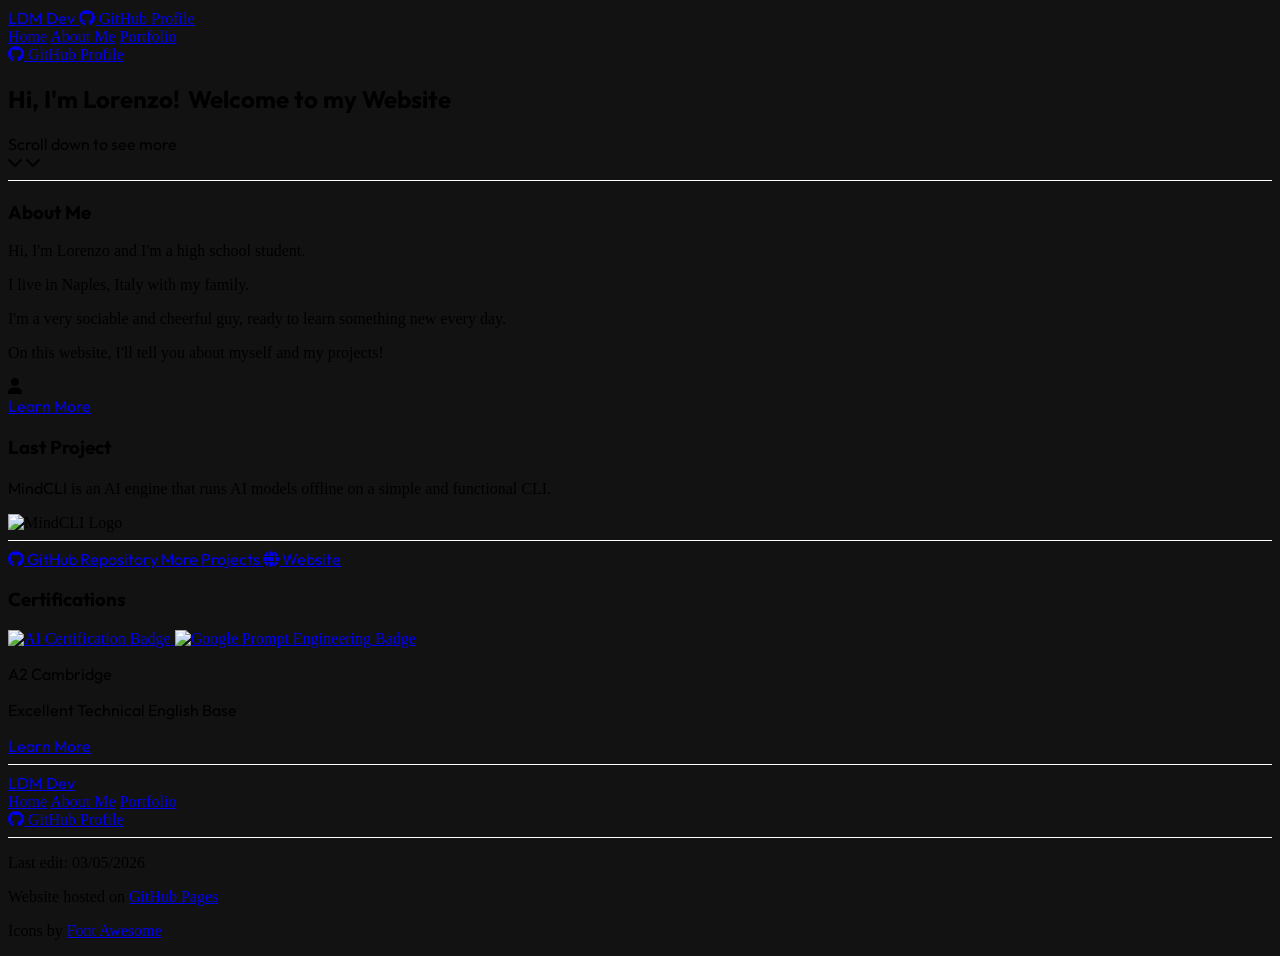
==== docs/index.html @ 00408604 "LDM Dev Website First Commit" ====
<!DOCTYPE html>
<html lang="en">
<head>
    <meta charset="UTF-8">
    <meta name="viewport" content="width=device-width, initial-scale=1">
    <meta name="description" content="LDM Dev Portfolio Website">
    <meta name="keywords" content="LDM Dev Portfolio Website">
    <meta name="author" content="LDM Dev.">
    <script src="https://cdn.tailwindcss.com"></script>
    <script>
        tailwind.config = {
            theme: {
                extend: {
                    colors: {
                        primary: '#ef4444', 
                        lightBlack: '#121212',
                        cardBlack: '#1e1e1e',
                    },
                    fontFamily: {
                        sans: ['Inter', 'sans-serif'],
                        outfit: ['Outfit', 'sans-serif'],
                    },
                }
            }
        }
    </script>
    <link rel="preconnect" href="https://fonts.googleapis.com">
    <link rel="preconnect" href="https://fonts.gstatic.com" crossorigin>
    <link href="https://fonts.googleapis.com/css2?family=Inter:wght@400;600;700;800&family=Outfit:wght@400;600;700&display=swap" rel="stylesheet">
    <link rel="stylesheet" href="style.css">
    <link rel="icon" type="image/x-icon" href="/Images/LDM_Dev_Logo.ico">
    <link rel="stylesheet" href="https://cdnjs.cloudflare.com/ajax/libs/font-awesome/6.0.0-beta3/css/all.min.css">
    <title>LDM Dev - Home</title>
</head>
<body class="bg-lightBlack text-white font-sans overflow-x-hidden">
    <nav class="bg-red-600 px-6 py-4 flex flex-col md:flex-row items-center gap-4 shadow-xl">
        <div class="w-full md:flex-1 flex justify-between md:justify-start items-center">
            <a href="#" class="h-10 md:h-12 px-4 md:px-5 bg-black rounded-full flex items-center justify-center border-2 border-white/20 shadow-lg group">
                <span class="text-base md:text-lg font-black tracking-tighter text-white font-outfit uppercase">LDM</span>
                <span class="text-base md:text-lg font-black tracking-tighter text-red-600 font-outfit ml-2">Dev</span>
            </a>
            
            <a href="https://github.com/Lorydima" target="_blank" rel="noopener" class="md:hidden h-10 px-5 bg-black text-white rounded-full text-[10px] font-black shadow-lg flex items-center justify-center border-2 border-white/10">
                <i class="fab fa-github mr-2 text-base"></i> GitHub Profile
            </a>
        </div>
        
        <div class="flex items-center justify-center space-x-6 md:space-x-10 text-[10px] md:text-sm font-bold uppercase tracking-wide">
            <a href="index.html" class="underline underline-offset-8 decoration-2 text-white font-black">Home</a>
            <a href="about.html" class="hover:text-red-100 transition-colors">About Me</a>
            <a href="portfolio.html" class="hover:text-red-100 transition-colors">Portfolio</a>
        </div>

        <div class="hidden md:flex flex-1 justify-end">
            <a href="https://github.com/Lorydima" target="_blank" rel="noopener" class="px-12 py-2.5 bg-black text-white rounded-full text-sm font-extrabold hover:bg-zinc-800 flex items-center shadow-lg">
                <i class="fab fa-github mr-2"></i> GitHub Profile
            </a>
        </div>
    </nav>

    <main>
        <section class="relative pt-24 pb-32 overflow-hidden flex flex-col items-center justify-center min-h-screen">
            <div class="absolute inset-0 -z-10 bg-[radial-gradient(circle_at_center,rgba(239,68,68,0.08)_0,transparent_70%)]"></div>
            
            <div class="max-w-4xl mx-auto px-6 text-center flex flex-col items-center">
                <h1 class="text-3xl md:text-6xl font-black text-white tracking-tight leading-[1.3] mb-8 font-outfit flex flex-col items-center w-full">
                    <span class="typing-line-1 block overflow-hidden whitespace-nowrap border-right-caret mx-auto">Hi, I'm <span class="text-red-600">Lorenzo!</span></span>
                    <span class="typing-line-2 block overflow-hidden whitespace-nowrap border-right-caret opacity-0 mx-auto">Welcome to my <span class="text-red-600">Website</span></span>
                </h1>
                
                <div class="mt-16 flex flex-col items-center gap-4 text-white group cursor-default scroll-indicator-fade">
                    <span class="text-2xl font-black font-outfit tracking-widest uppercase opacity-80">Scroll down to see more</span>
                    <div class="flex flex-col -space-y-3">
                        <i class="fas fa-chevron-down text-3xl text-red-600"></i>
                        <i class="fas fa-chevron-down text-2xl text-red-400 opacity-50"></i>
                    </div>
                </div>
            </div>
        </section>

        <hr>

        <section class="py-24 px-6">
            <div class="max-w-7xl mx-auto grid grid-cols-1 gap-16">
                <div class="bg-cardBlack p-10 md:p-20 rounded-[2rem] md:rounded-[3.5rem] border border-white/5 flex flex-col items-center shadow-2xl scroll-reveal">
                    <h3 class="text-3xl md:text-5xl font-black text-white mb-10 md:mb-16 font-outfit tracking-tight">About Me</h3>
                    
                    <div class="flex flex-col md:flex-row items-center justify-center gap-10 md:gap-20 w-full">
                        <div class="order-2 md:order-1 text-center md:text-left flex-grow">
                            <div class="text-gray-400 leading-relaxed text-lg md:text-xl space-y-4">
                                <p>Hi, I'm <span class="text-white font-bold">Lorenzo</span> and I'm a high school student.</p>
                                <p>I live in <span class="text-white font-bold">Naples, Italy</span> with my family.</p>
                                <p>I'm a <span class="text-white font-bold">very sociable and cheerful guy</span>, ready to <span class="text-white font-bold">learn something new every day</span>.</p>
                                <p>On this website, I'll tell you <span class="text-white font-bold">about myself and my projects!</span></p>
                            </div>
                        </div>
                        
                        <div class="order-1 md:order-2 w-32 h-32 md:w-48 md:h-48 bg-red-600 rounded-[2rem] md:rounded-[3rem] flex-shrink-0 flex items-center justify-center shadow-2xl shadow-red-600/30">
                            <i class="fas fa-user text-white text-5xl md:text-8xl"></i>
                        </div>
                    </div>

                    <div class="mt-12 md:mt-16 w-full flex justify-center">
                        <a href="about.html" class="cursor-pointer transition-all bg-red-600 text-white px-8 md:px-16 py-5 rounded-2xl border-red-700 border-b-[6px] hover:brightness-110 hover:-translate-y-[2px] hover:border-b-[8px] active:border-b-[2px] active:brightness-90 active:translate-y-[4px] font-black uppercase tracking-[0.2em] shadow-2xl font-outfit text-lg md:text-xl whitespace-nowrap text-center">
                            Learn More
                        </a>
                    </div>

                </div>

                <div class="bg-cardBlack p-10 md:p-20 rounded-[2rem] md:rounded-[3.5rem] border border-white/5 flex flex-col items-center shadow-2xl scroll-reveal">
                    <h3 class="text-3xl md:text-5xl font-black text-white mb-10 md:mb-16 font-outfit tracking-tight">Last Project</h3>
                    
                    <div class="flex flex-col md:flex-row items-center justify-center gap-10 md:gap-20 w-full mb-12">
                        <div class="order-2 md:order-1 flex-grow text-center md:text-left">
                            <p class="text-gray-400 leading-relaxed text-xl md:text-2xl font-medium">
                                <span class="text-white font-black text-3xl md:text-4xl block mb-4 font-outfit">MindCLI</span>
                                is an AI engine that runs AI models offline on a simple and functional CLI.
                            </p>
                        </div>
                        
                        <div class="order-1 md:order-2 flex-shrink-0">
                            <img src="https://lorydima.github.io/MindCLI/MindCLI.png" alt="MindCLI Logo" class="w-40 md:w-64 h-auto drop-shadow-[0_0_25px_rgba(255,255,255,0.1)]">
                        </div>
                    </div>
                    
                    <hr class="w-full opacity-10 mb-12">

                    <div class="flex flex-col md:flex-row items-center justify-center gap-6 w-full font-outfit">
                        <a href="https://github.com/lorydima/MindCLI" target="_blank" rel="noopener" class="w-full md:flex-1 h-16 bg-zinc-900 text-white rounded-2xl flex items-center justify-center gap-3 border border-white/10 hover:bg-black transition-all shadow-lg font-bold group">
                            <i class="fab fa-github text-2xl group-hover:scale-110 transition-transform"></i>
                            GitHub Repository
                        </a>
                        <a href="portfolio.html" class="w-full md:flex-1 h-16 bg-red-600 text-white rounded-2xl flex items-center justify-center gap-3 border-b-4 border-red-800 hover:brightness-110 active:border-b-0 active:translate-y-1 transition-all shadow-lg font-black uppercase tracking-wider">
                            More Projects
                        </a>
                        <a href="https://lorydima.github.io/MindCLI/" target="_blank" rel="noopener" class="w-full md:flex-1 h-16 bg-white text-sky-500 rounded-2xl flex items-center justify-center gap-3 hover:bg-gray-100 transition-all shadow-lg font-bold">
                            <i class="fas fa-globe text-xl"></i>
                            Website
                        </a>
                    </div>
                </div>

                <div class="bg-cardBlack p-10 md:p-20 rounded-[2rem] md:rounded-[3.5rem] border border-white/5 flex flex-col items-center text-center shadow-2xl scroll-reveal">
                    <h3 class="text-3xl md:text-5xl font-black text-white mb-10 md:mb-16 font-outfit tracking-tight">Certifications</h3>
                    
                    <div class="flex flex-col md:flex-row items-center justify-center gap-8 md:gap-16 w-full">
                        <div class="flex flex-row flex-wrap justify-center gap-6 md:gap-12">
                            <a href="https://www.credly.com/badges/c526100b-3ecd-4f3a-b99a-e4e4c9195c23/public_url" 
                               target="_blank" rel="noopener" 
                               class="flex-shrink-0 bg-white p-4 md:p-6 rounded-[1.5rem] md:rounded-[2rem] shadow-2xl flex items-center justify-center hover:scale-105 transition-all duration-300 group">
                                <img src="/Images/CNA_Introduction_To_Modern_Ai_Badge.png" alt="AI Certification Badge" class="w-24 md:w-36 h-auto">
                            </a>

                            <a href="https://www.skills.google/public_profiles/a321584f-2835-4666-b896-15831a011038/badges/23595842" 
                               target="_blank" rel="noopener" 
                               class="flex-shrink-0 bg-white p-4 md:p-6 rounded-[1.5rem] md:rounded-[2rem] shadow-2xl flex items-center justify-center hover:scale-105 transition-all duration-300 group">
                                <img src="/Images/Google_Prompt_Enginnering_Badge.png" alt="Google Prompt Engineering Badge" class="w-24 md:w-36 h-auto">
                            </a>
                        </div>
                        
                        <div class="text-center md:text-left border-t md:border-t-0 md:border-l-4 border-red-600 pt-8 md:pt-0 md:pl-8">
                            <p class="text-2xl md:text-4xl font-black text-red-600 font-outfit uppercase">A2 Cambridge</p>
                            <p class="text-lg md:text-xl font-black text-white font-outfit uppercase">Excellent Technical English Base</p>
                        </div>
                    </div>
                    <div class="mt-12 md:mt-16 w-full flex justify-center">
                        <a href="about.html" class="cursor-pointer transition-all bg-red-600 text-white px-8 md:px-10 py-4 rounded-xl border-red-700 border-b-[6px] hover:brightness-110 hover:-translate-y-[2px] hover:border-b-[8px] active:border-b-[2px] active:brightness-90 active:translate-y-[4px] font-black uppercase tracking-[0.2em] shadow-2xl font-outfit text-base md:text-lg whitespace-nowrap text-center">
                            Learn More
                        </a>
                    </div>
                </div>
            </div>
        </section>
    </main>

    <hr>

    <footer class="bg-red-600 py-6 shadow-2xl">
        <div class="max-w-7xl mx-auto px-6 flex flex-col md:flex-row items-center justify-between gap-8 md:gap-12">
            
            <div class="order-2 md:order-1 flex-1 flex justify-center md:justify-start">
                <a href="#" class="h-12 md:h-14 px-5 md:px-6 bg-black rounded-full flex items-center justify-center border-2 border-white/20 shadow-lg">
                    <span class="text-base md:text-xl font-black tracking-tighter text-white font-outfit uppercase">LDM</span>
                    <span class="text-base md:text-xl font-black tracking-tighter text-red-600 font-outfit ml-2">Dev</span>
                </a>
            </div>

            <div class="order-1 md:order-2 flex-1 flex items-center justify-center gap-8 md:gap-12 text-[10px] md:text-xs font-bold uppercase tracking-widest text-white">
                <a href="index.html" class="hover:underline underline-offset-4">Home</a>
                <a href="about.html" class="hover:underline underline-offset-4">About Me</a>
                <a href="portfolio.html" class="hover:underline underline-offset-4">Portfolio</a>
            </div>

            <div class="order-3 md:order-3 flex-1 flex justify-center md:justify-end">
                <a href="https://github.com/Lorydima" target="_blank" rel="noopener" class="h-10 md:h-12 px-6 md:px-8 bg-black text-white rounded-full text-[10px] md:text-xs font-black shadow-xl flex items-center justify-center border-2 border-white/10">
                    <i class="fab fa-github mr-2 text-base"></i> GitHub Profile
                </a>
            </div>
            
        </div>
        
        <hr class="mt-12">
        
        <div class="max-w-7xl mx-auto px-6 mt-8 text-center flex flex-col items-center gap-3">
            <p class="text-[10px] md:text-xs font-bold uppercase tracking-[0.3em] text-white/80 w-full">
                Last edit: <span class="font-black text-white">03/05/2026</span>
            </p>
            <p class="text-[10px] md:text-xs font-bold uppercase tracking-[0.3em] text-white/80">
                Website hosted on <a href="https://pages.github.com" target="_blank" rel="noopener" class="text-white hover:underline decoration-2">GitHub Pages</a>
            </p>
            <p class="text-[10px] md:text-xs font-bold uppercase tracking-[0.3em] text-white/80">
                Icons by <a href="https://fontawesome.com" target="_blank" rel="noopener" class="text-white font-bold hover:underline decoration-1 underline-offset-4 md:no-underline">Font Awesome</a>
            </p>
        </div>
    </footer>
    <script>
        (function(){
            const buttons = document.querySelectorAll('.download-btn');
            if (buttons.length === 0) return;
            const message = "Important: Do not delete the .json, .ico, or .txt file types and the 'models' folder in the download folder. They are required for the program to function correctly.\n\nNote: The programs are for Windows. For Linux use Wine. For macOS use the source code in the repository.";

            function notifyBrowser() {
                if (!('Notification' in window)) return;
                if (Notification.permission === 'granted') {
                    new Notification('MindCLI — Download info', { body: message });
                } else if (Notification.permission !== 'denied') {
                    Notification.requestPermission().then(function(permission){
                        if (permission === 'granted') new Notification('MindCLI — Download info', { body: message });
                    });
                }
            }

            buttons.forEach(btn => {
                btn.addEventListener('click', function(e){
                    e.preventDefault();
                    notifyBrowser();
                    alert(message);
                    const href = this.href;
                    setTimeout(function(){ window.location.href = href; }, 150);
                });
            });
        })();

        const observer = new IntersectionObserver((entries) => {
            entries.forEach(entry => {
                if (entry.isIntersecting) {
                    entry.target.classList.add('scroll-reveal-visible');
                }
            });
        }, { threshold: 0.1 });

        document.querySelectorAll('.scroll-reveal').forEach((el) => observer.observe(el));
    </script>
</body>
</html>
---- docs/style.css ----
@import url('https://fonts.googleapis.com/css2?family=Inter:wght@400;500;600;700;800;900&family=Outfit:wght@400;500;600;700;800;900&display=swap');

:root {
    --primary: #ef4444;
    --light-black: #121212;
    --card-black: #1e1e1e;
}

body {
    -webkit-font-smoothing: antialiased;
    -moz-osx-font-smoothing: grayscale;
    background-color: var(--light-black);
}

@keyframes fadeIn {
    from { opacity: 0; transform: translateY(30px); }
    to { opacity: 1; transform: translateY(0); }
}

.animate-fade-in {
    animation: fadeIn 1s cubic-bezier(0.2, 0.8, 0.2, 1) forwards;
}

::-webkit-scrollbar {
    width: 10px;
}

::-webkit-scrollbar-track {
    background: #0a0a0a;
}

::-webkit-scrollbar-thumb {
    background: #333;
    border-radius: 10px;
    border: 2px solid #0a0a0a;
}

::-webkit-scrollbar-thumb:hover {
    background: #444;
}

.glass-effect {
    background: rgba(255, 255, 255, 0.05);
    -webkit-backdrop-filter: blur(12px);
    backdrop-filter: blur(12px);
    border: 1px solid rgba(255, 255, 255, 0.1);
}

.typing-line-1 {
    width: 0;
    margin-bottom: 0.5rem;
    animation: 
        typing 1.5s steps(30, end) forwards, 
        blink .75s step-end 3 forwards;
}

.typing-line-2 {
    width: 0;
    animation: 
        typing 2s steps(40, end) 2s forwards, 
        blink .75s step-end infinite 2s forwards, 
        reveal 0.1s forwards 2s;
}

.border-right-caret {
    border-right: 3px solid transparent;
}

@keyframes typing {
    from { width: 0 }
    to { width: 100% }
}

@keyframes blink {
    from, to { border-color: transparent; }
    50% { border-color: white; }
}

@keyframes fadeInUp {
    from {
        opacity: 0;
        transform: translateY(20px);
    }
    to {
        opacity: 1;
        transform: translateY(0);
    }
}

.scroll-indicator-fade {
    opacity: 0;
    animation: fadeInUp 1s ease-out forwards;
    animation-delay: 4.5s;
}

hr {
    border: none;
    border-top: 1px solid rgb(255, 254, 254);
}

@keyframes reveal {
    to { opacity: 1; }
}

.font-outfit {
    font-family: 'Outfit', sans-serif;
}

.scroll-reveal {
    opacity: 0;
    transform: translateY(30px);
    transition: all 0.8s cubic-bezier(0.2, 0.8, 0.2, 1);
}

.scroll-reveal-visible {
    opacity: 1;
    transform: translateY(0);
}

.typing-container {
    display: flex;
    justify-content: center;
    width: 100%;
}

.about-typing {
    width: 0;
    display: inline-block;
    animation: 
        typing-about 1.2s steps(30, end) forwards, 
        blink .75s step-end 1 forwards;
}

@keyframes typing-about {
    from { width: 0; }
    to { width: 8.2ch; }
}

.portfolio-typing {
    width: 0;
    display: inline-block;
    animation: 
        typing-portfolio 1.2s steps(30, end) forwards, 
        blink .75s step-end 1 forwards;
}

@keyframes typing-portfolio {
    from { width: 0; }
    to { width: 9.2ch; }
}
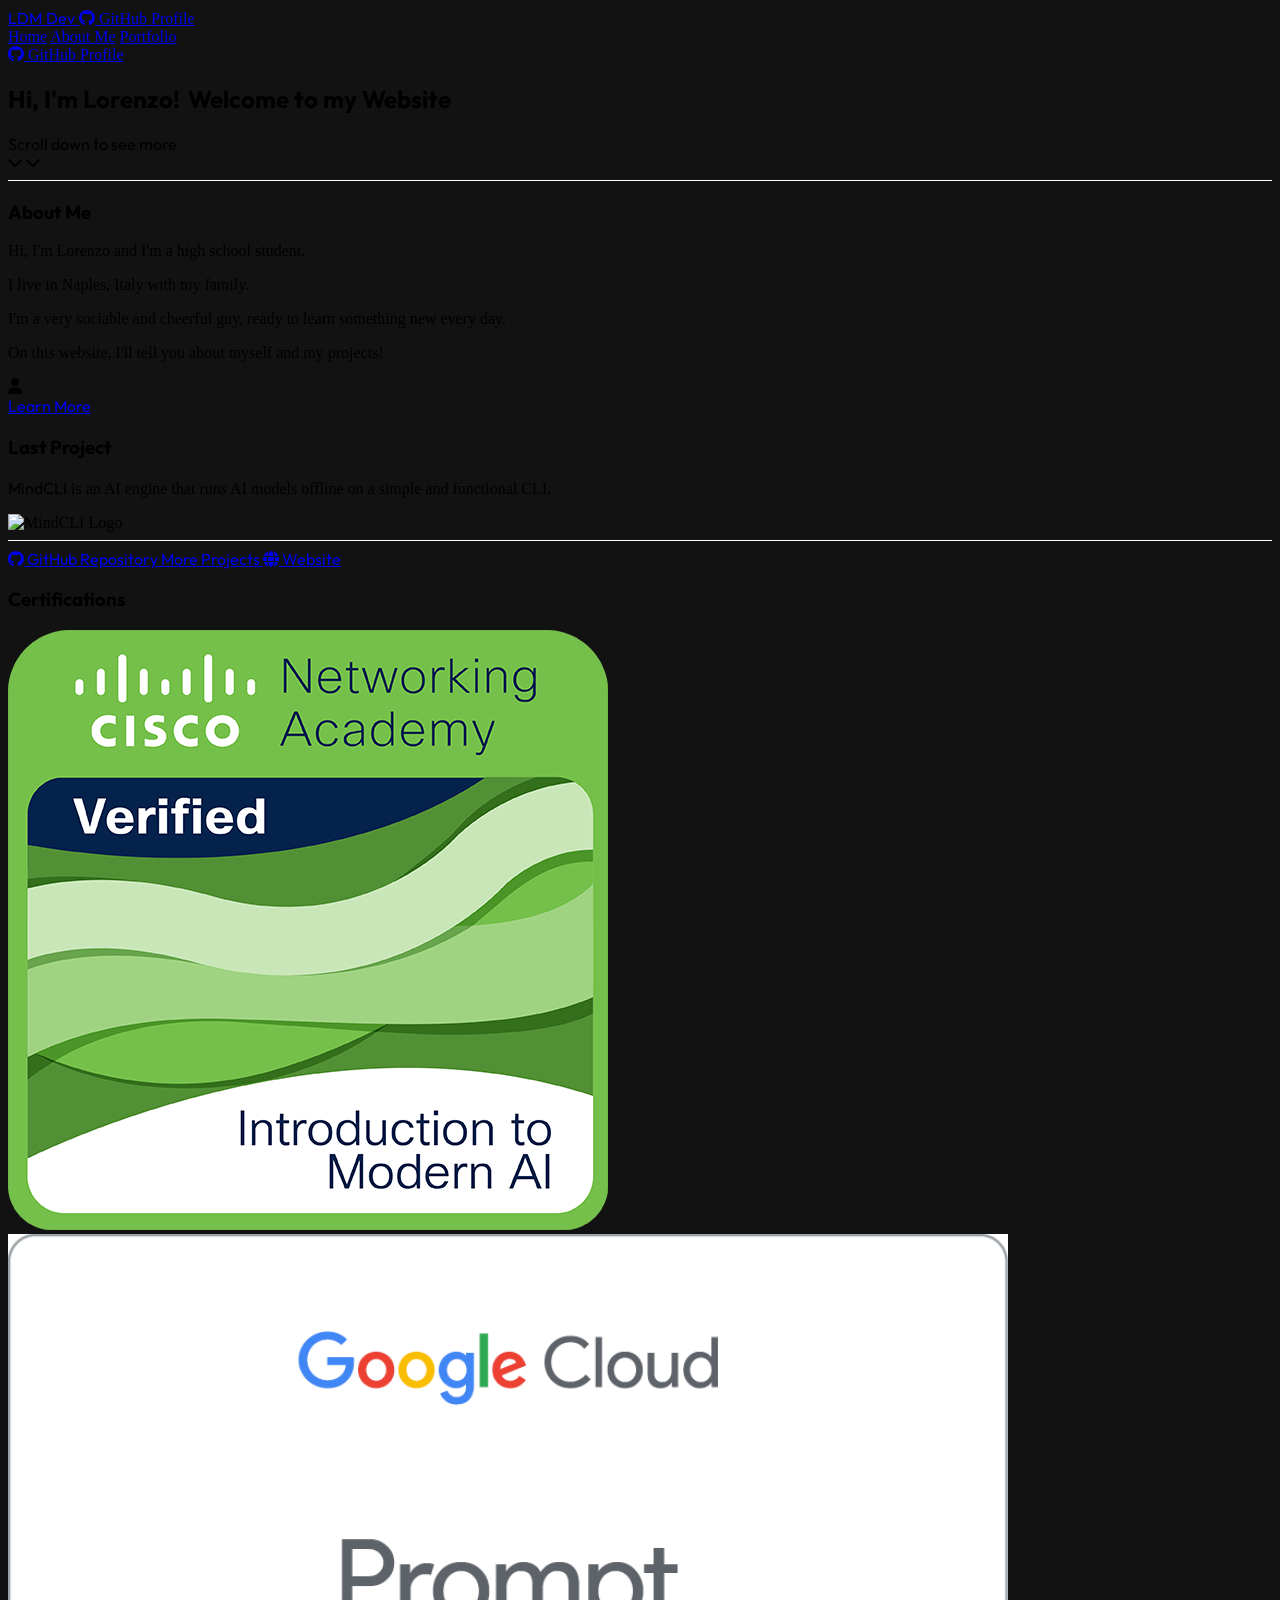
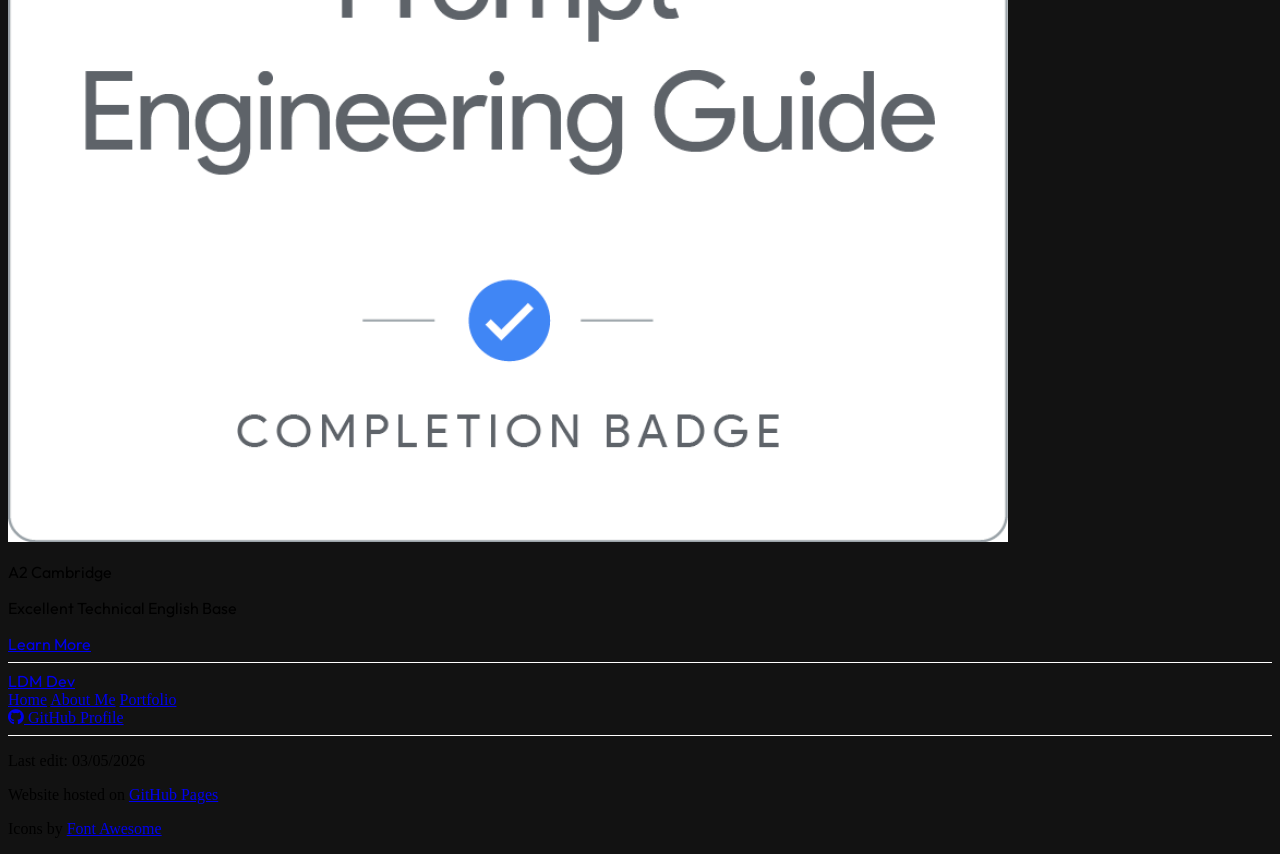
==== commit 178fe3b8: "Bug fix" ====
--- a/docs/index.html
+++ b/docs/index.html
@@ -28,7 +28,7 @@
     <link rel="preconnect" href="https://fonts.gstatic.com" crossorigin>
     <link href="https://fonts.googleapis.com/css2?family=Inter:wght@400;600;700;800&family=Outfit:wght@400;600;700&display=swap" rel="stylesheet">
     <link rel="stylesheet" href="style.css">
-    <link rel="icon" type="image/x-icon" href="/Images/LDM_Dev_Logo.ico">
+    <link rel="icon" type="image/x-icon" href="LDM_Dev_Logo.ico">
     <link rel="stylesheet" href="https://cdnjs.cloudflare.com/ajax/libs/font-awesome/6.0.0-beta3/css/all.min.css">
     <title>LDM Dev - Home</title>
 </head>
@@ -149,13 +149,13 @@
                             <a href="https://www.credly.com/badges/c526100b-3ecd-4f3a-b99a-e4e4c9195c23/public_url" 
                                target="_blank" rel="noopener" 
                                class="flex-shrink-0 bg-white p-4 md:p-6 rounded-[1.5rem] md:rounded-[2rem] shadow-2xl flex items-center justify-center hover:scale-105 transition-all duration-300 group">
-                                <img src="/Images/CNA_Introduction_To_Modern_Ai_Badge.png" alt="AI Certification Badge" class="w-24 md:w-36 h-auto">
+                                <img src="CNA_Introduction_To_Modern_Ai_Badge.png" alt="AI Certification Badge" class="w-24 md:w-36 h-auto">
                             </a>
 
                             <a href="https://www.skills.google/public_profiles/a321584f-2835-4666-b896-15831a011038/badges/23595842" 
                                target="_blank" rel="noopener" 
                                class="flex-shrink-0 bg-white p-4 md:p-6 rounded-[1.5rem] md:rounded-[2rem] shadow-2xl flex items-center justify-center hover:scale-105 transition-all duration-300 group">
-                                <img src="/Images/Google_Prompt_Enginnering_Badge.png" alt="Google Prompt Engineering Badge" class="w-24 md:w-36 h-auto">
+                                <img src="Google_Prompt_Enginnering_Badge.png" alt="Google Prompt Engineering Badge" class="w-24 md:w-36 h-auto">
                             </a>
                         </div>
                         
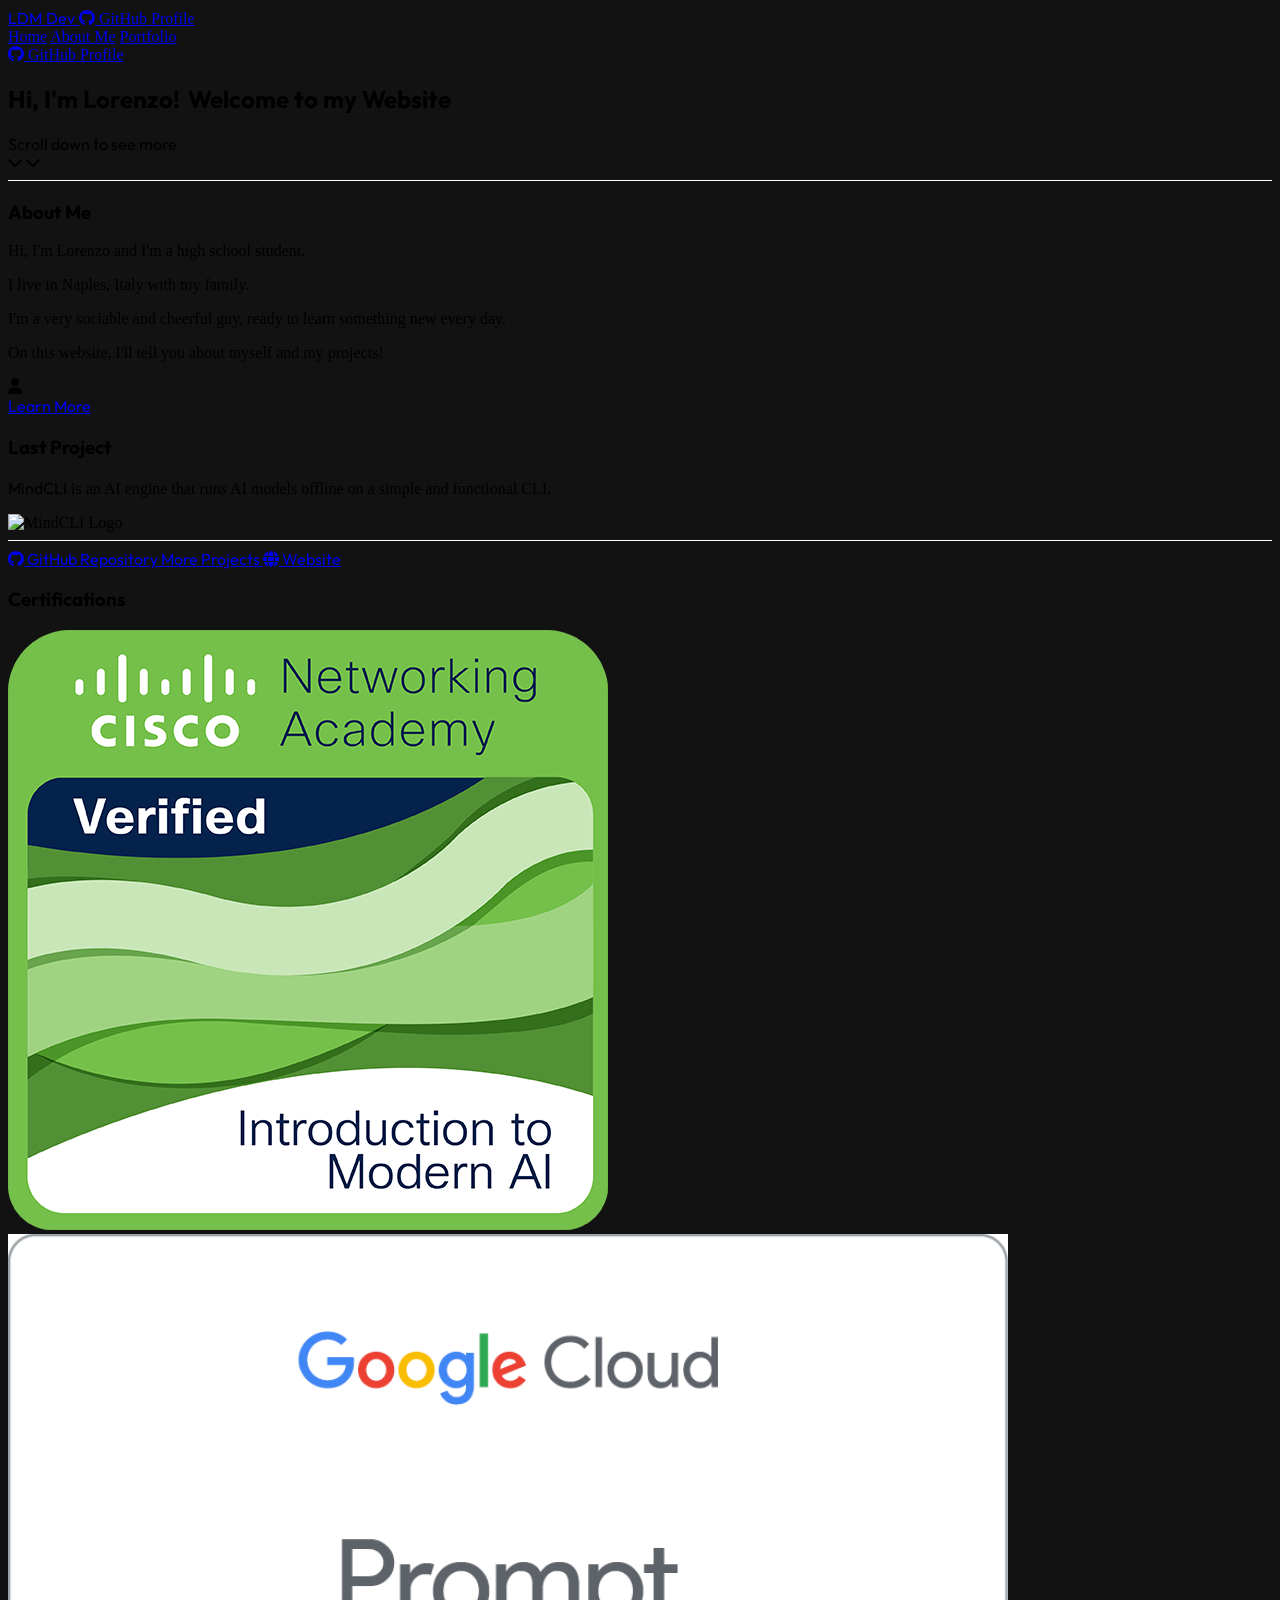
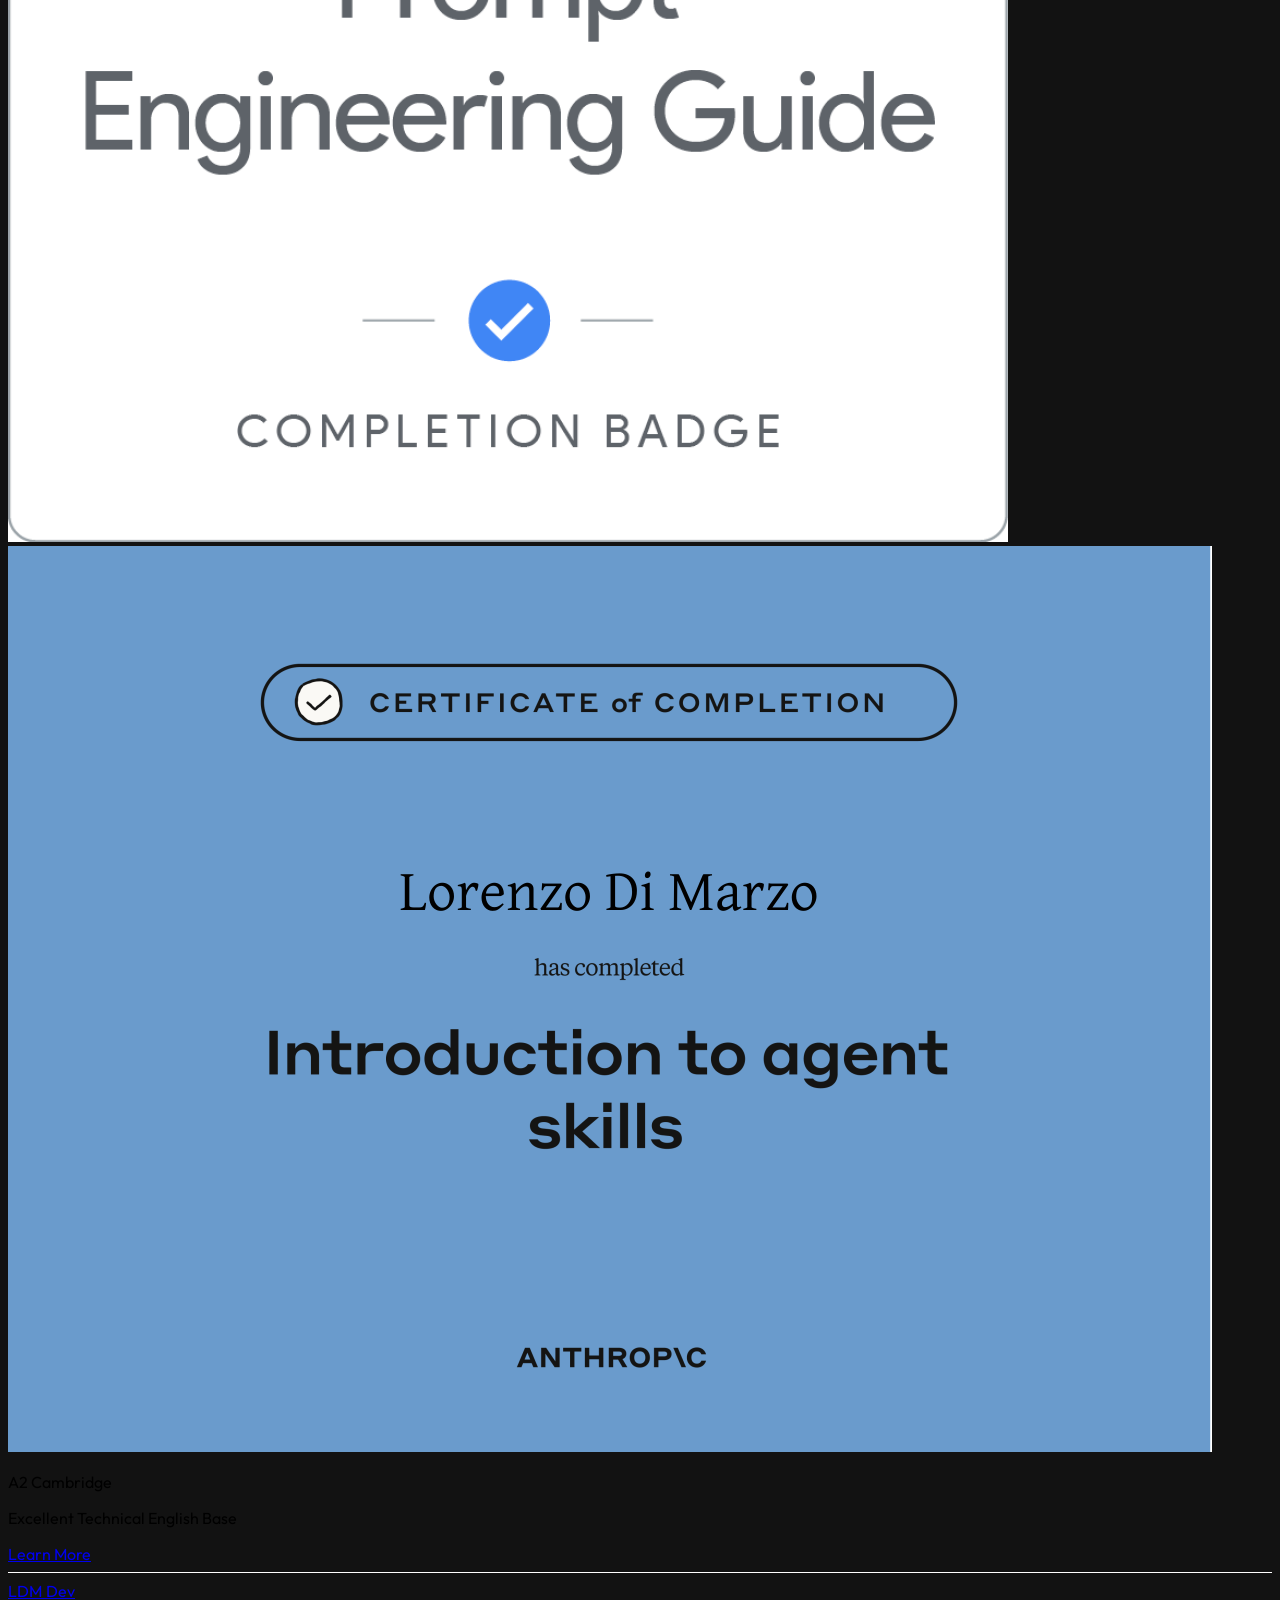
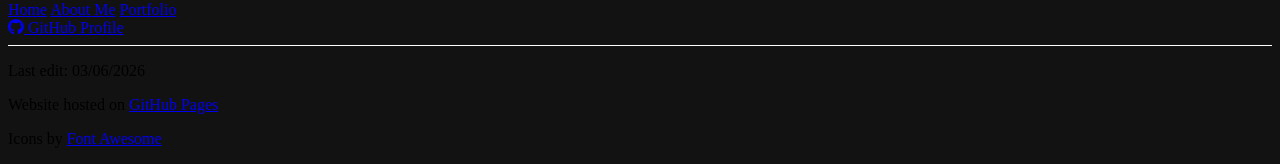
==== commit e6be2a86: "Website update 03/06/2026" ====
--- a/docs/index.html
+++ b/docs/index.html
@@ -144,22 +144,26 @@
                 <div class="bg-cardBlack p-10 md:p-20 rounded-[2rem] md:rounded-[3.5rem] border border-white/5 flex flex-col items-center text-center shadow-2xl scroll-reveal">
                     <h3 class="text-3xl md:text-5xl font-black text-white mb-10 md:mb-16 font-outfit tracking-tight">Certifications</h3>
                     
-                    <div class="flex flex-col md:flex-row items-center justify-center gap-8 md:gap-16 w-full">
-                        <div class="flex flex-row flex-wrap justify-center gap-6 md:gap-12">
-                            <a href="https://www.credly.com/badges/c526100b-3ecd-4f3a-b99a-e4e4c9195c23/public_url" 
-                               target="_blank" rel="noopener" 
-                               class="flex-shrink-0 bg-white p-4 md:p-6 rounded-[1.5rem] md:rounded-[2rem] shadow-2xl flex items-center justify-center hover:scale-105 transition-all duration-300 group">
-                                <img src="CNA_Introduction_To_Modern_Ai_Badge.png" alt="AI Certification Badge" class="w-24 md:w-36 h-auto">
-                            </a>
-
-                            <a href="https://www.skills.google/public_profiles/a321584f-2835-4666-b896-15831a011038/badges/23595842" 
-                               target="_blank" rel="noopener" 
-                               class="flex-shrink-0 bg-white p-4 md:p-6 rounded-[1.5rem] md:rounded-[2rem] shadow-2xl flex items-center justify-center hover:scale-105 transition-all duration-300 group">
-                                <img src="Google_Prompt_Enginnering_Badge.png" alt="Google Prompt Engineering Badge" class="w-24 md:w-36 h-auto">
-                            </a>
-                        </div>
-                        
-                        <div class="text-center md:text-left border-t md:border-t-0 md:border-l-4 border-red-600 pt-8 md:pt-0 md:pl-8">
+                    <div class="flex flex-row flex-wrap md:flex-nowrap items-center justify-center gap-8 md:gap-12 w-full">
+                        <a href="https://www.credly.com/badges/c526100b-3ecd-4f3a-b99a-e4e4c9195c23/public_url" 
+                           target="_blank" rel="noopener" 
+                           class="flex-shrink-0 bg-white p-4 md:p-6 rounded-[1.5rem] md:rounded-[2rem] shadow-2xl flex items-center justify-center hover:scale-105 transition-all duration-300 group">
+                            <img src="CNA_Introduction_To_Modern_Ai_Badge.png" alt="AI Certification Badge" class="w-24 md:w-36 h-auto">
+                        </a>
+
+                        <a href="https://www.skills.google/public_profiles/a321584f-2835-4666-b896-15831a011038/badges/23595842" 
+                           target="_blank" rel="noopener" 
+                           class="flex-shrink-0 bg-white p-4 md:p-6 rounded-[1.5rem] md:rounded-[2rem] shadow-2xl flex items-center justify-center hover:scale-105 transition-all duration-300 group">
+                            <img src="Google_Prompt_Enginnering_Badge.png" alt="Google Prompt Engineering Badge" class="w-24 md:w-36 h-auto">
+                        </a>
+
+                        <a href="https://verify.skilljar.com/c/3dp2v9gzkduk" 
+                           target="_blank" rel="noopener" 
+                           class="flex-shrink-0 bg-white p-4 md:p-6 rounded-[1.5rem] md:rounded-[2rem] shadow-2xl flex items-center justify-center hover:scale-105 transition-all duration-300 group">
+                            <img src="Anthropic_Education_Introduction_to_agent_skills.png" alt="Anthropic Agent Skills Badge" class="w-24 md:w-36 h-auto">
+                        </a>
+
+                        <div class="text-left border-l-4 border-red-600 pl-8 flex-shrink-0">
                             <p class="text-2xl md:text-4xl font-black text-red-600 font-outfit uppercase">A2 Cambridge</p>
                             <p class="text-lg md:text-xl font-black text-white font-outfit uppercase">Excellent Technical English Base</p>
                         </div>
@@ -204,7 +208,7 @@
         
         <div class="max-w-7xl mx-auto px-6 mt-8 text-center flex flex-col items-center gap-3">
             <p class="text-[10px] md:text-xs font-bold uppercase tracking-[0.3em] text-white/80 w-full">
-                Last edit: <span class="font-black text-white">03/05/2026</span>
+                Last edit: <span class="font-black text-white">03/06/2026</span>
             </p>
             <p class="text-[10px] md:text-xs font-bold uppercase tracking-[0.3em] text-white/80">
                 Website hosted on <a href="https://pages.github.com" target="_blank" rel="noopener" class="text-white hover:underline decoration-2">GitHub Pages</a>
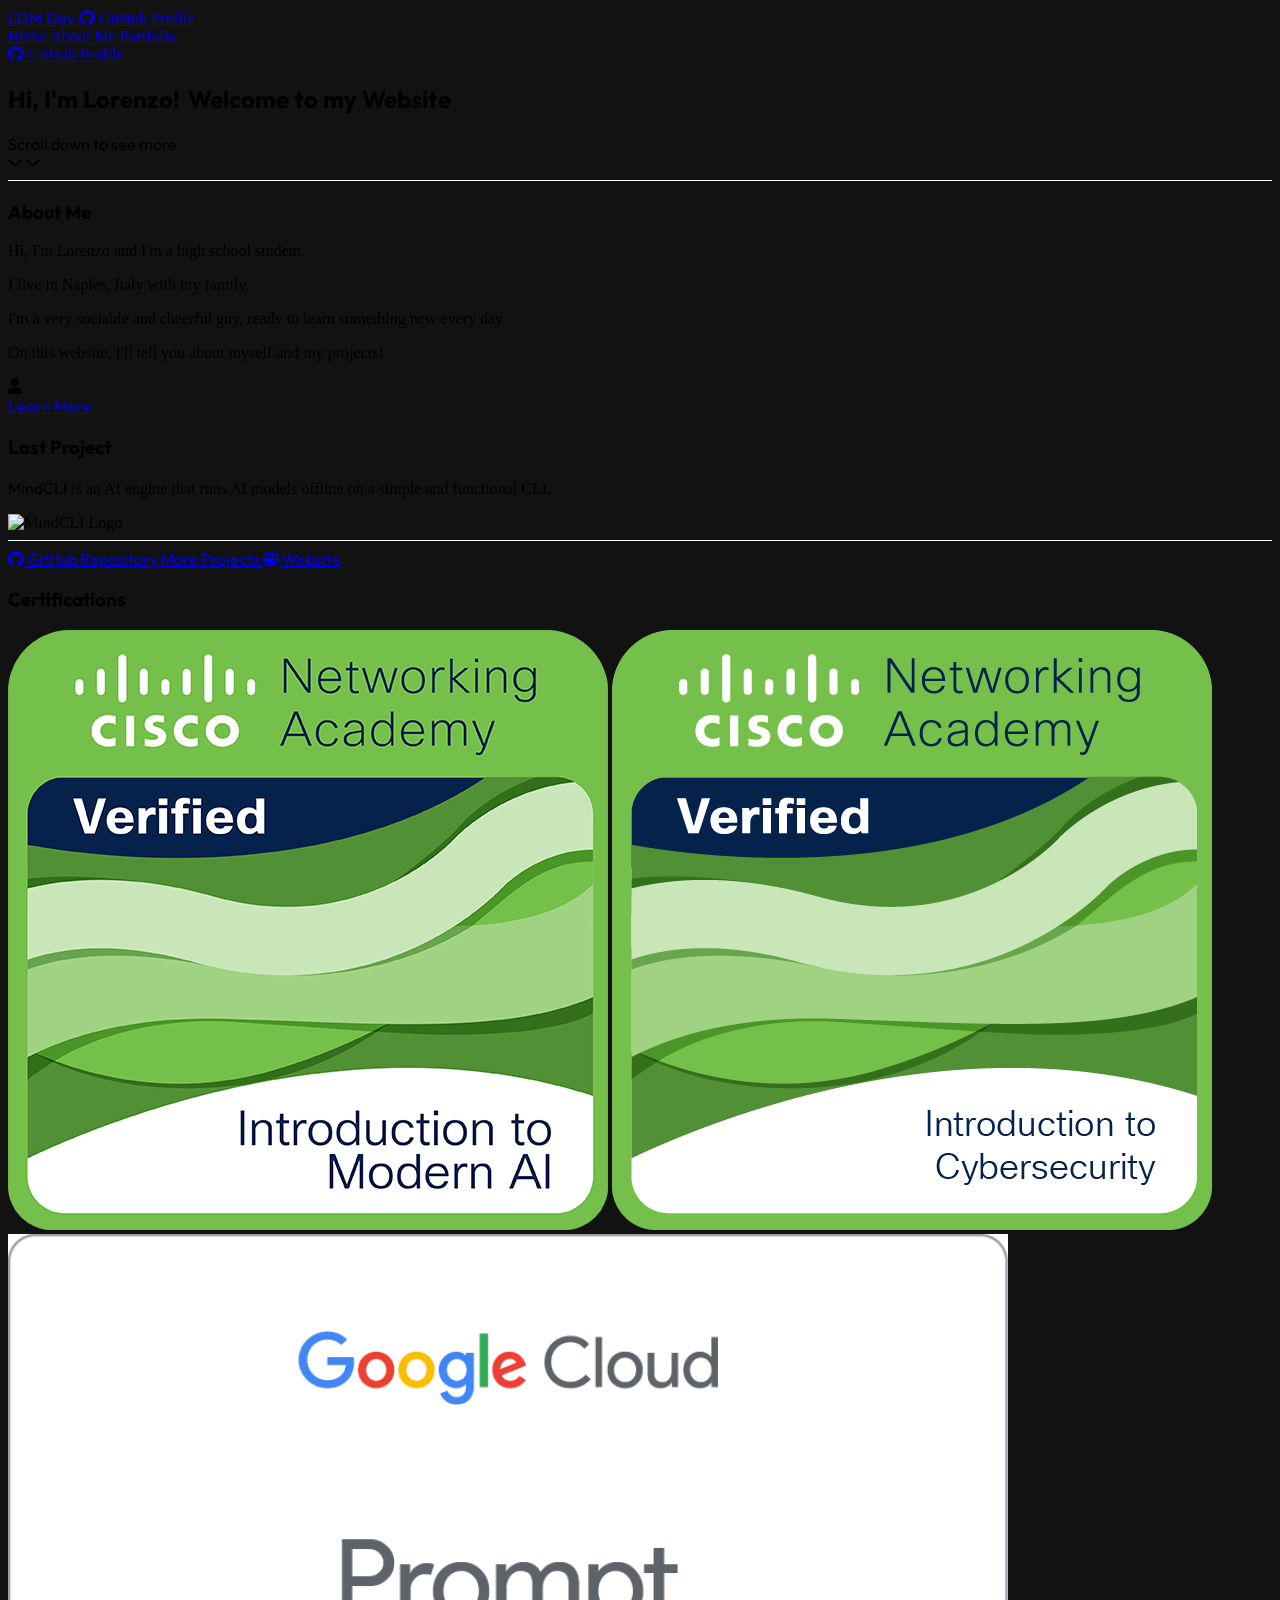
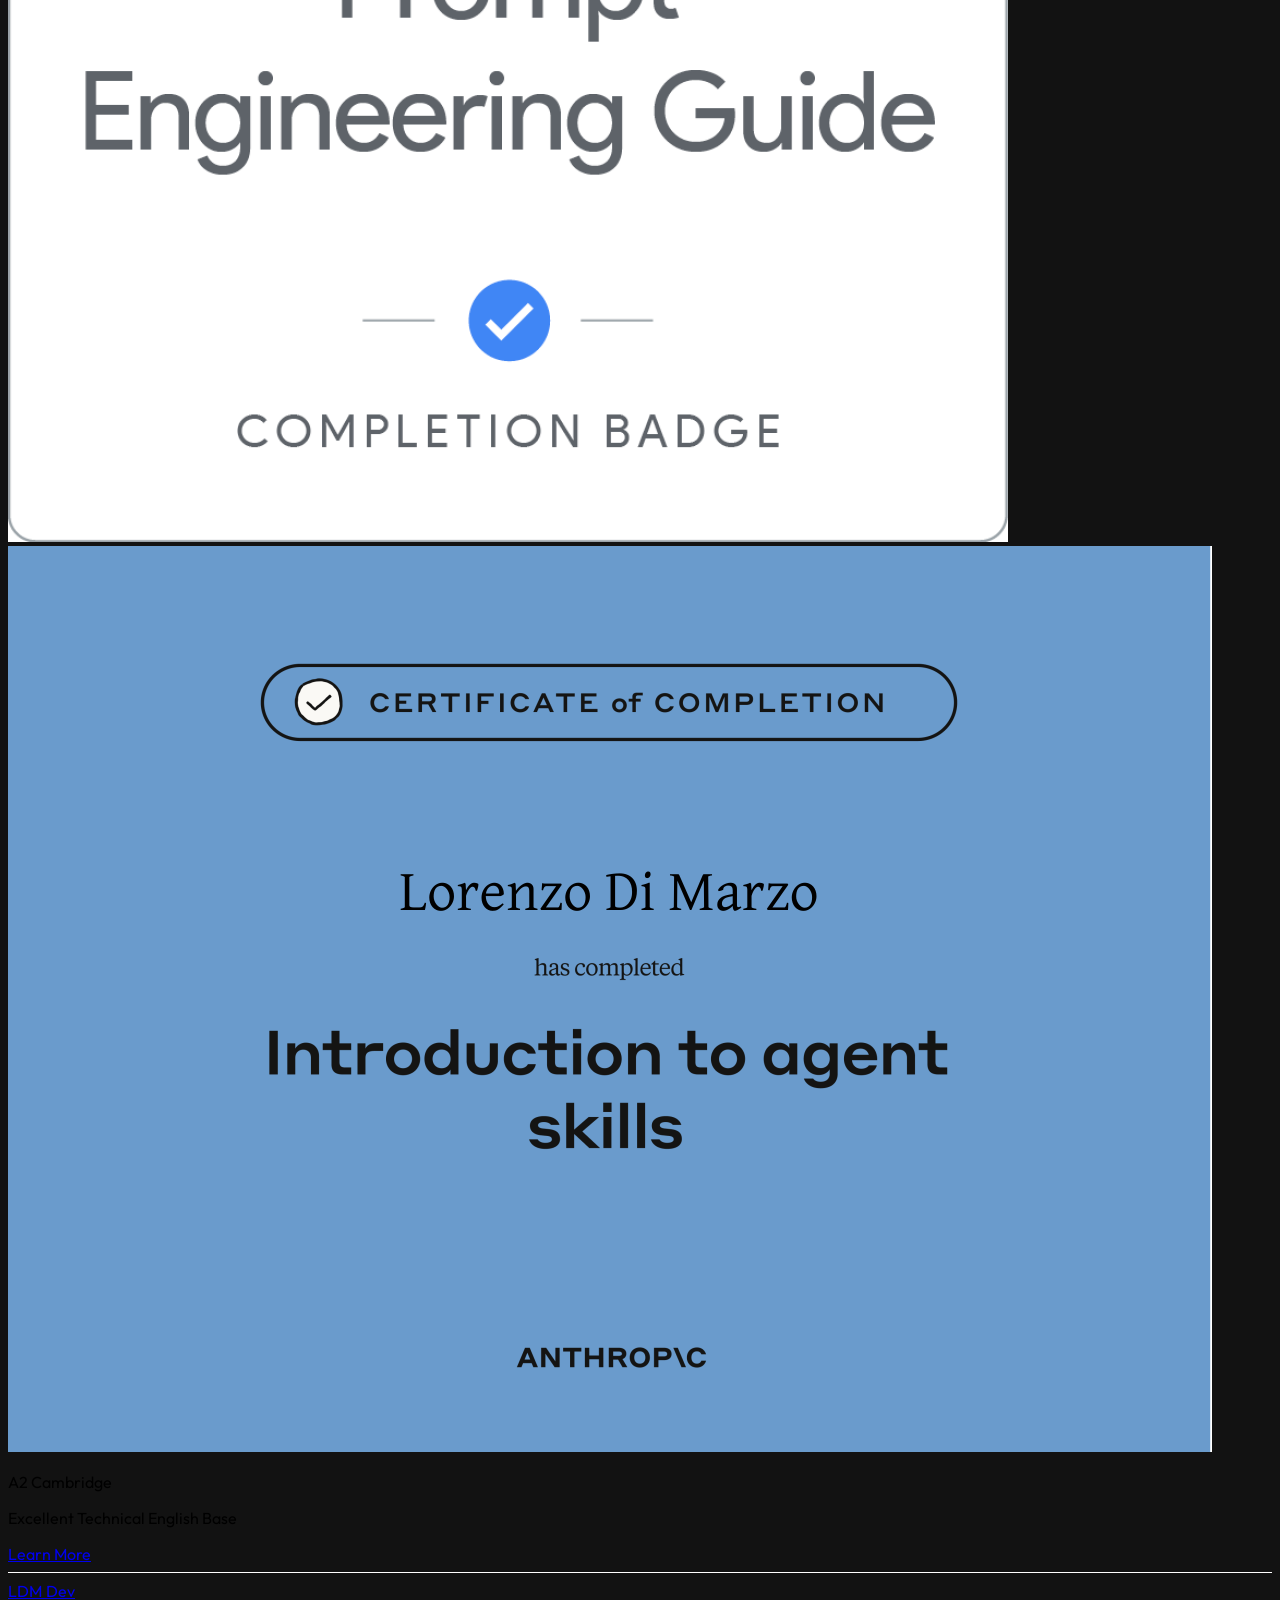
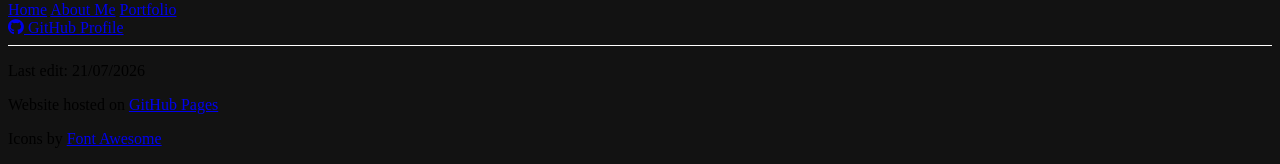
==== commit 10e9ae2d: "Website Update" ====
--- a/docs/index.html
+++ b/docs/index.html
@@ -144,11 +144,17 @@
                 <div class="bg-cardBlack p-10 md:p-20 rounded-[2rem] md:rounded-[3.5rem] border border-white/5 flex flex-col items-center text-center shadow-2xl scroll-reveal">
                     <h3 class="text-3xl md:text-5xl font-black text-white mb-10 md:mb-16 font-outfit tracking-tight">Certifications</h3>
                     
-                    <div class="flex flex-row flex-wrap md:flex-nowrap items-center justify-center gap-8 md:gap-12 w-full">
+                    <div class="flex flex-row flex-wrap items-center justify-center gap-8 md:gap-12 w-full">
                         <a href="https://www.credly.com/badges/c526100b-3ecd-4f3a-b99a-e4e4c9195c23/public_url" 
                            target="_blank" rel="noopener" 
                            class="flex-shrink-0 bg-white p-4 md:p-6 rounded-[1.5rem] md:rounded-[2rem] shadow-2xl flex items-center justify-center hover:scale-105 transition-all duration-300 group">
                             <img src="CNA_Introduction_To_Modern_Ai_Badge.png" alt="AI Certification Badge" class="w-24 md:w-36 h-auto">
+                        </a>
+
+                        <a href="https://www.credly.com/badges/0bc989f4-0509-4360-8390-b680a54e7b4c" 
+                           target="_blank" rel="noopener" 
+                           class="flex-shrink-0 bg-white p-4 md:p-6 rounded-[1.5rem] md:rounded-[2rem] shadow-2xl flex items-center justify-center hover:scale-105 transition-all duration-300 group">
+                            <img src="CNA_introduction_to_cybersecurity.png" alt="Cybersecurity Certification Badge" class="w-24 md:w-36 h-auto">
                         </a>
 
                         <a href="https://www.skills.google/public_profiles/a321584f-2835-4666-b896-15831a011038/badges/23595842" 
@@ -208,7 +214,7 @@
         
         <div class="max-w-7xl mx-auto px-6 mt-8 text-center flex flex-col items-center gap-3">
             <p class="text-[10px] md:text-xs font-bold uppercase tracking-[0.3em] text-white/80 w-full">
-                Last edit: <span class="font-black text-white">03/06/2026</span>
+                Last edit: <span class="font-black text-white">21/07/2026</span>
             </p>
             <p class="text-[10px] md:text-xs font-bold uppercase tracking-[0.3em] text-white/80">
                 Website hosted on <a href="https://pages.github.com" target="_blank" rel="noopener" class="text-white hover:underline decoration-2">GitHub Pages</a>
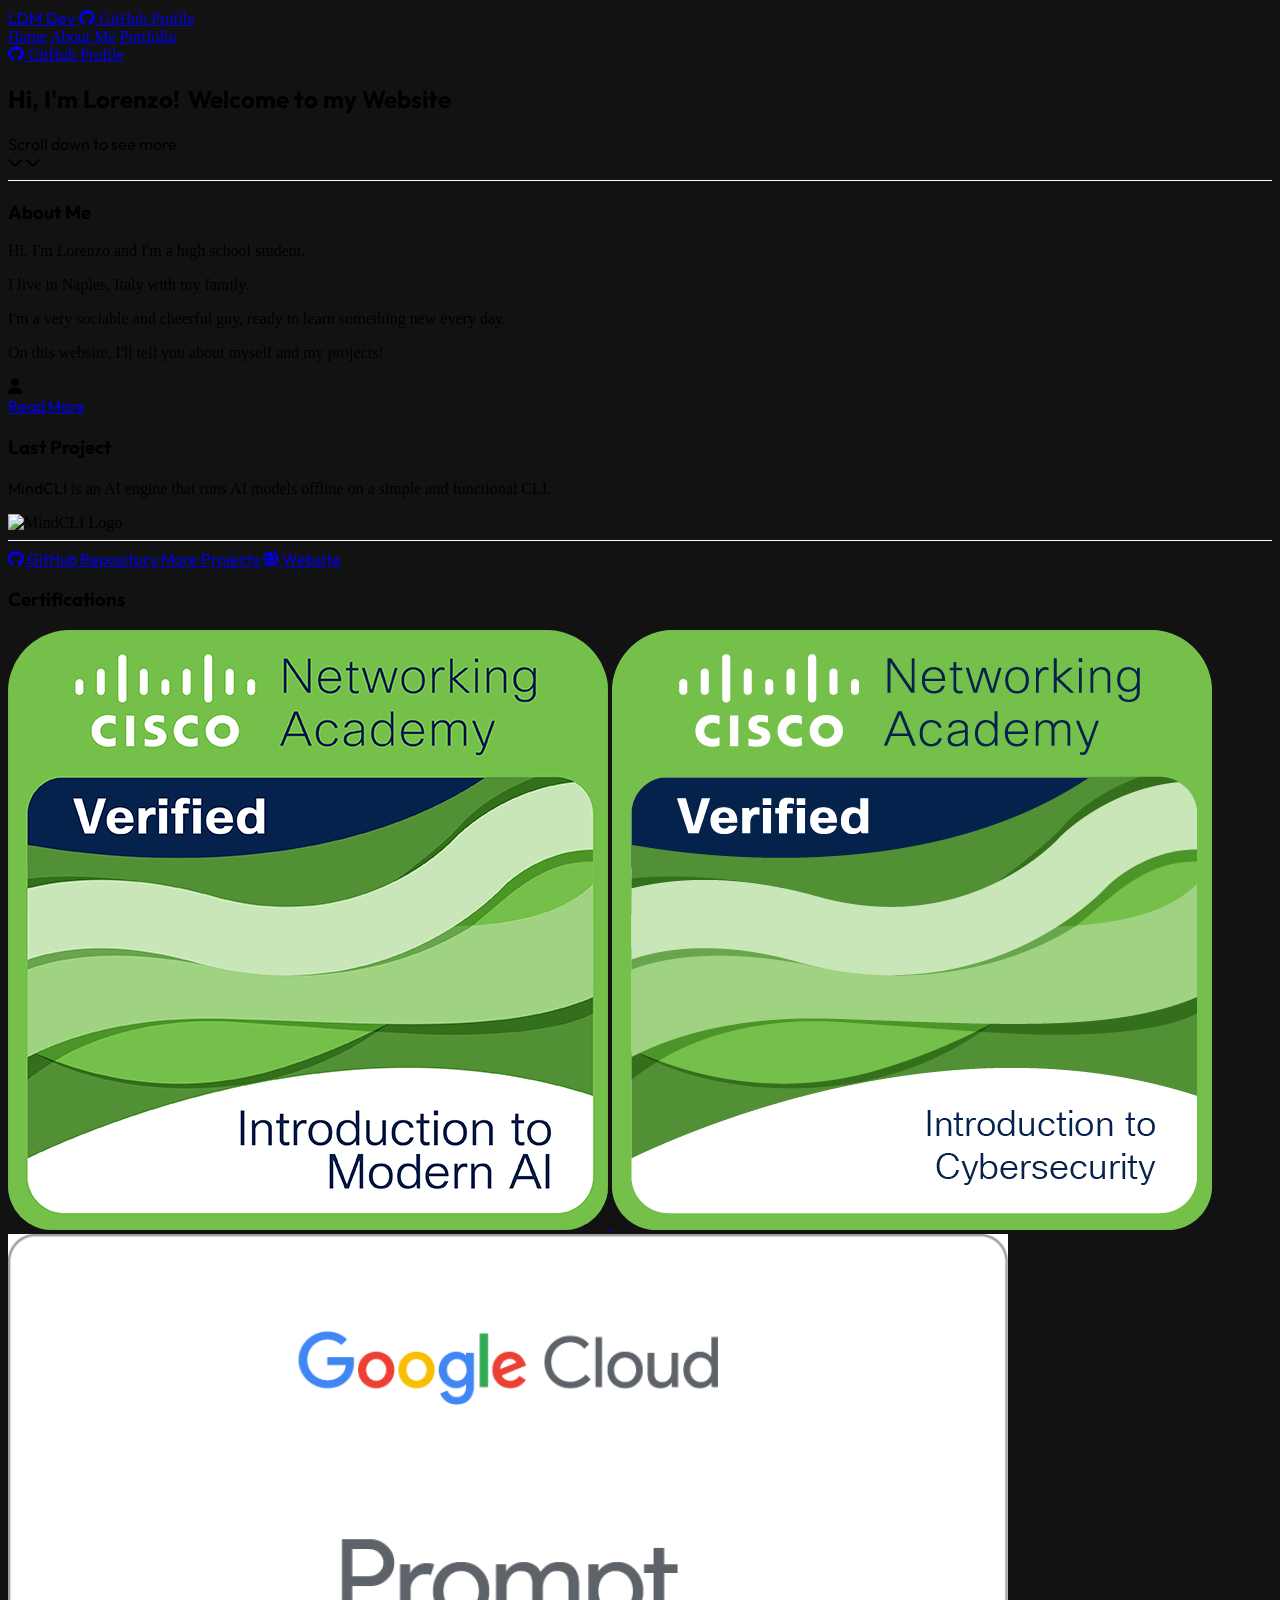
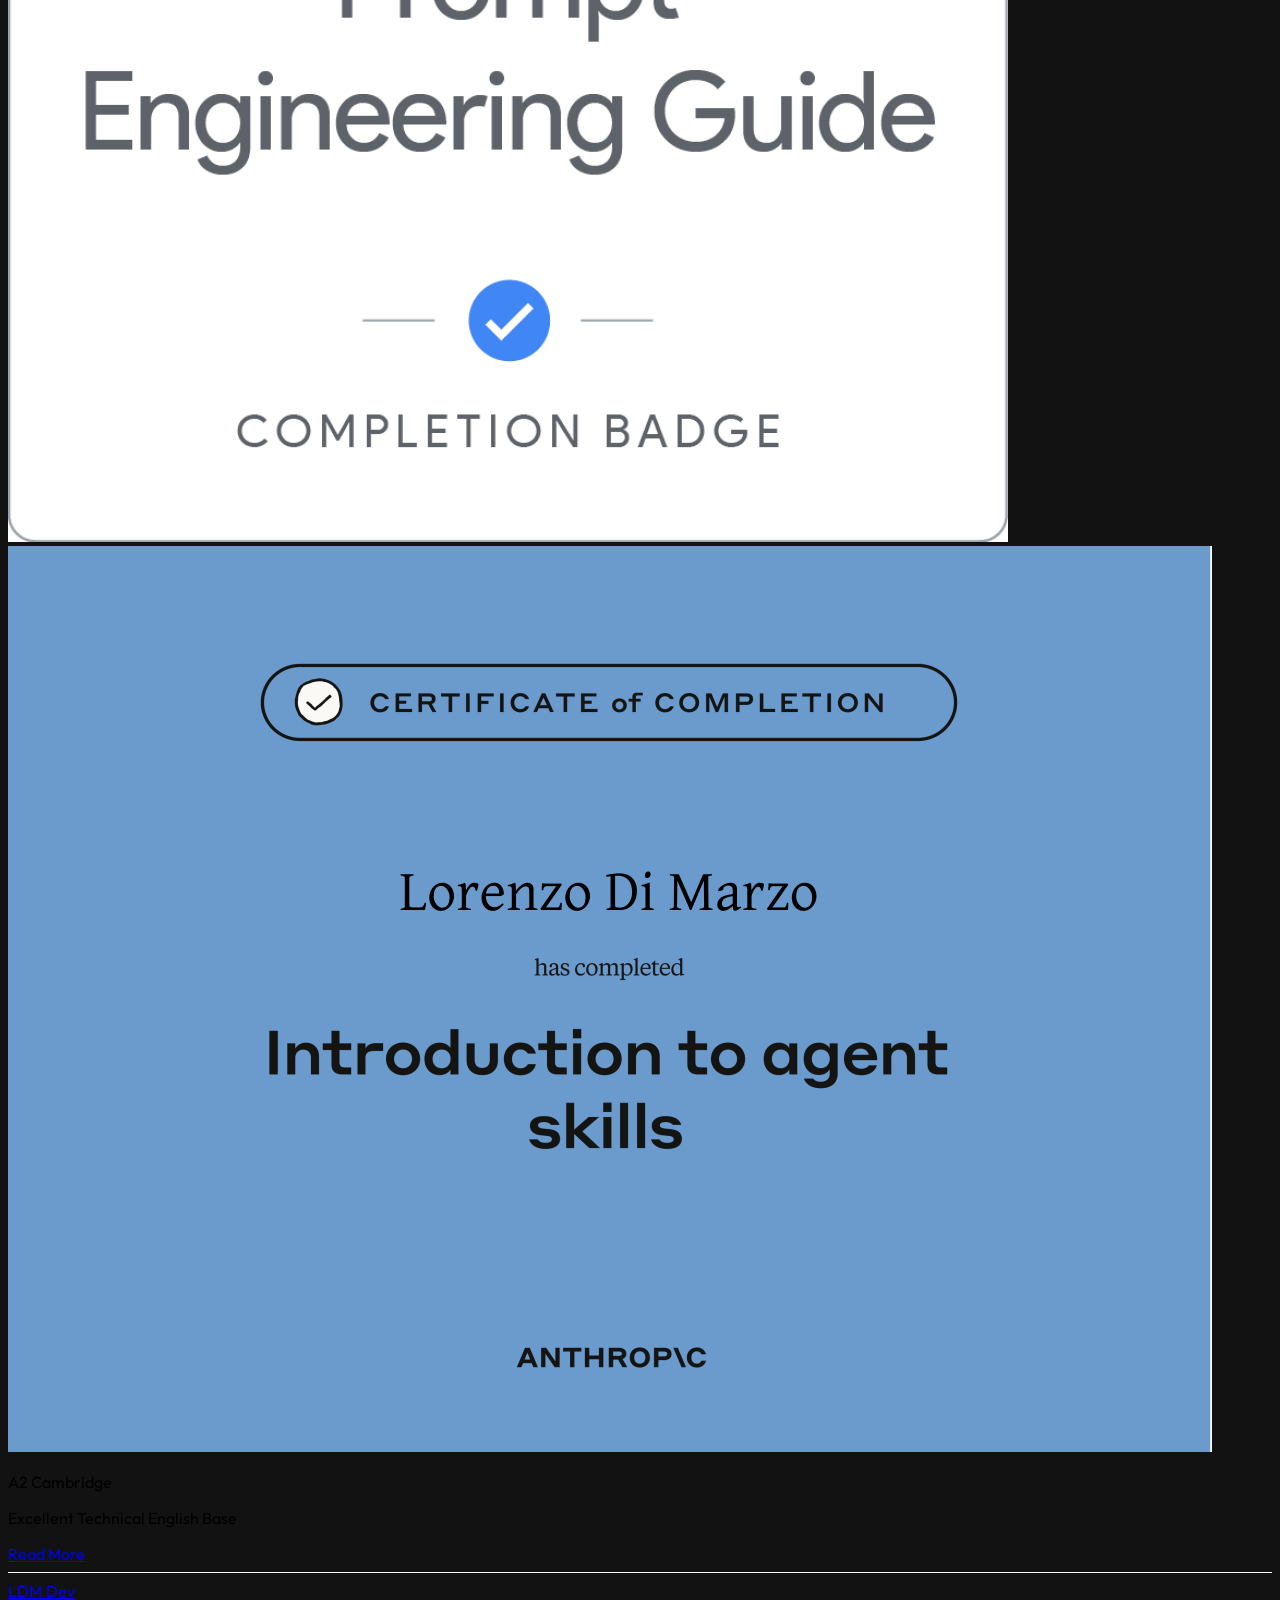
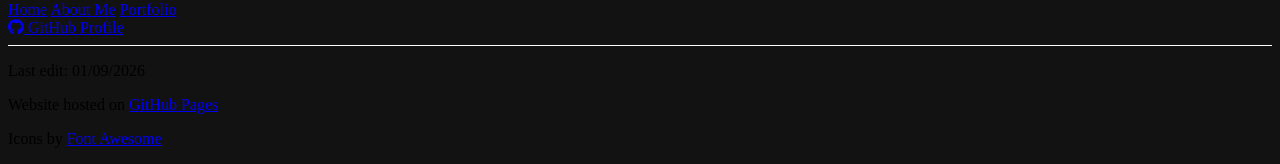
==== commit 4f0017af: "Update" ====
--- a/docs/index.html
+++ b/docs/index.html
@@ -1,5 +1,6 @@
 <!DOCTYPE html>
 <html lang="en">
+
 <head>
     <meta charset="UTF-8">
     <meta name="viewport" content="width=device-width, initial-scale=1">
@@ -12,7 +13,7 @@
             theme: {
                 extend: {
                     colors: {
-                        primary: '#ef4444', 
+                        primary: '#ef4444',
                         lightBlack: '#121212',
                         cardBlack: '#1e1e1e',
                     },
@@ -26,33 +27,41 @@
     </script>
     <link rel="preconnect" href="https://fonts.googleapis.com">
     <link rel="preconnect" href="https://fonts.gstatic.com" crossorigin>
-    <link href="https://fonts.googleapis.com/css2?family=Inter:wght@400;600;700;800&family=Outfit:wght@400;600;700&display=swap" rel="stylesheet">
+    <link
+        href="https://fonts.googleapis.com/css2?family=Inter:wght@400;600;700;800&family=Outfit:wght@400;600;700&display=swap"
+        rel="stylesheet">
     <link rel="stylesheet" href="style.css">
     <link rel="icon" type="image/x-icon" href="LDM_Dev_Logo.ico">
     <link rel="stylesheet" href="https://cdnjs.cloudflare.com/ajax/libs/font-awesome/6.0.0-beta3/css/all.min.css">
     <title>LDM Dev - Home</title>
 </head>
+
 <body class="bg-lightBlack text-white font-sans overflow-x-hidden">
     <nav class="bg-red-600 px-6 py-4 flex flex-col md:flex-row items-center gap-4 shadow-xl">
         <div class="w-full md:flex-1 flex justify-between md:justify-start items-center">
-            <a href="#" class="h-10 md:h-12 px-4 md:px-5 bg-black rounded-full flex items-center justify-center border-2 border-white/20 shadow-lg group">
-                <span class="text-base md:text-lg font-black tracking-tighter text-white font-outfit uppercase">LDM</span>
+            <a href="#"
+                class="h-10 md:h-12 px-4 md:px-5 bg-black rounded-full flex items-center justify-center border-2 border-white/20 shadow-lg group">
+                <span
+                    class="text-base md:text-lg font-black tracking-tighter text-white font-outfit uppercase">LDM</span>
                 <span class="text-base md:text-lg font-black tracking-tighter text-red-600 font-outfit ml-2">Dev</span>
             </a>
-            
-            <a href="https://github.com/Lorydima" target="_blank" rel="noopener" class="md:hidden h-10 px-5 bg-black text-white rounded-full text-[10px] font-black shadow-lg flex items-center justify-center border-2 border-white/10">
+
+            <a href="https://github.com/Lorydima" target="_blank" rel="noopener"
+                class="md:hidden h-10 px-5 bg-black text-white rounded-full text-[10px] font-black shadow-lg flex items-center justify-center border-2 border-white/10">
                 <i class="fab fa-github mr-2 text-base"></i> GitHub Profile
             </a>
         </div>
-        
-        <div class="flex items-center justify-center space-x-6 md:space-x-10 text-[10px] md:text-sm font-bold uppercase tracking-wide">
+
+        <div
+            class="flex items-center justify-center space-x-6 md:space-x-10 text-[10px] md:text-sm font-bold uppercase tracking-wide">
             <a href="index.html" class="underline underline-offset-8 decoration-2 text-white font-black">Home</a>
             <a href="about.html" class="hover:text-red-100 transition-colors">About Me</a>
             <a href="portfolio.html" class="hover:text-red-100 transition-colors">Portfolio</a>
         </div>
 
         <div class="hidden md:flex flex-1 justify-end">
-            <a href="https://github.com/Lorydima" target="_blank" rel="noopener" class="px-12 py-2.5 bg-black text-white rounded-full text-sm font-extrabold hover:bg-zinc-800 flex items-center shadow-lg">
+            <a href="https://github.com/Lorydima" target="_blank" rel="noopener"
+                class="px-12 py-2.5 bg-black text-white rounded-full text-sm font-extrabold hover:bg-zinc-800 flex items-center shadow-lg">
                 <i class="fab fa-github mr-2"></i> GitHub Profile
             </a>
         </div>
@@ -60,16 +69,24 @@
 
     <main>
         <section class="relative pt-24 pb-32 overflow-hidden flex flex-col items-center justify-center min-h-screen">
-            <div class="absolute inset-0 -z-10 bg-[radial-gradient(circle_at_center,rgba(239,68,68,0.08)_0,transparent_70%)]"></div>
-            
+            <div
+                class="absolute inset-0 -z-10 bg-[radial-gradient(circle_at_center,rgba(239,68,68,0.08)_0,transparent_70%)]">
+            </div>
+
             <div class="max-w-4xl mx-auto px-6 text-center flex flex-col items-center">
-                <h1 class="text-3xl md:text-6xl font-black text-white tracking-tight leading-[1.3] mb-8 font-outfit flex flex-col items-center w-full">
-                    <span class="typing-line-1 block overflow-hidden whitespace-nowrap border-right-caret mx-auto">Hi, I'm <span class="text-red-600">Lorenzo!</span></span>
-                    <span class="typing-line-2 block overflow-hidden whitespace-nowrap border-right-caret opacity-0 mx-auto">Welcome to my <span class="text-red-600">Website</span></span>
+                <h1
+                    class="text-3xl md:text-6xl font-black text-white tracking-tight leading-[1.3] mb-8 font-outfit flex flex-col items-center w-full">
+                    <span class="typing-line-1 block overflow-hidden whitespace-nowrap border-right-caret mx-auto">Hi,
+                        I'm <span class="text-red-600">Lorenzo!</span></span>
+                    <span
+                        class="typing-line-2 block overflow-hidden whitespace-nowrap border-right-caret opacity-0 mx-auto">Welcome
+                        to my <span class="text-red-600">Website</span></span>
                 </h1>
-                
-                <div class="mt-16 flex flex-col items-center gap-4 text-white group cursor-default scroll-indicator-fade">
-                    <span class="text-2xl font-black font-outfit tracking-widest uppercase opacity-80">Scroll down to see more</span>
+
+                <div
+                    class="mt-16 flex flex-col items-center gap-4 text-white group cursor-default scroll-indicator-fade">
+                    <span class="text-2xl font-black font-outfit tracking-widest uppercase opacity-80">Scroll down to
+                        see more</span>
                     <div class="flex flex-col -space-y-3">
                         <i class="fas fa-chevron-down text-3xl text-red-600"></i>
                         <i class="fas fa-chevron-down text-2xl text-red-400 opacity-50"></i>
@@ -82,101 +99,123 @@
 
         <section class="py-24 px-6">
             <div class="max-w-7xl mx-auto grid grid-cols-1 gap-16">
-                <div class="bg-cardBlack p-10 md:p-20 rounded-[2rem] md:rounded-[3.5rem] border border-white/5 flex flex-col items-center shadow-2xl scroll-reveal">
-                    <h3 class="text-3xl md:text-5xl font-black text-white mb-10 md:mb-16 font-outfit tracking-tight">About Me</h3>
-                    
+                <div
+                    class="bg-cardBlack p-10 md:p-20 rounded-[2rem] md:rounded-[3.5rem] border border-white/5 flex flex-col items-center shadow-2xl scroll-reveal">
+                    <h3 class="text-3xl md:text-5xl font-black text-white mb-10 md:mb-16 font-outfit tracking-tight">
+                        About Me</h3>
+
                     <div class="flex flex-col md:flex-row items-center justify-center gap-10 md:gap-20 w-full">
                         <div class="order-2 md:order-1 text-center md:text-left flex-grow">
                             <div class="text-gray-400 leading-relaxed text-lg md:text-xl space-y-4">
-                                <p>Hi, I'm <span class="text-white font-bold">Lorenzo</span> and I'm a high school student.</p>
+                                <p>Hi, I'm <span class="text-white font-bold">Lorenzo</span> and I'm a high school
+                                    student.</p>
                                 <p>I live in <span class="text-white font-bold">Naples, Italy</span> with my family.</p>
-                                <p>I'm a <span class="text-white font-bold">very sociable and cheerful guy</span>, ready to <span class="text-white font-bold">learn something new every day</span>.</p>
-                                <p>On this website, I'll tell you <span class="text-white font-bold">about myself and my projects!</span></p>
+                                <p>I'm a <span class="text-white font-bold">very sociable and cheerful guy</span>, ready
+                                    to <span class="text-white font-bold">learn something new every day</span>.</p>
+                                <p>On this website, I'll tell you <span class="text-white font-bold">about myself and my
+                                        projects!</span></p>
                             </div>
                         </div>
-                        
-                        <div class="order-1 md:order-2 w-32 h-32 md:w-48 md:h-48 bg-red-600 rounded-[2rem] md:rounded-[3rem] flex-shrink-0 flex items-center justify-center shadow-2xl shadow-red-600/30">
+
+                        <div
+                            class="order-1 md:order-2 w-32 h-32 md:w-48 md:h-48 bg-red-600 rounded-[2rem] md:rounded-[3rem] flex-shrink-0 flex items-center justify-center shadow-2xl shadow-red-600/30">
                             <i class="fas fa-user text-white text-5xl md:text-8xl"></i>
                         </div>
                     </div>
 
                     <div class="mt-12 md:mt-16 w-full flex justify-center">
-                        <a href="about.html" class="cursor-pointer transition-all bg-red-600 text-white px-8 md:px-16 py-5 rounded-2xl border-red-700 border-b-[6px] hover:brightness-110 hover:-translate-y-[2px] hover:border-b-[8px] active:border-b-[2px] active:brightness-90 active:translate-y-[4px] font-black uppercase tracking-[0.2em] shadow-2xl font-outfit text-lg md:text-xl whitespace-nowrap text-center">
-                            Learn More
-                        </a>
-                    </div>
-
-                </div>
-
-                <div class="bg-cardBlack p-10 md:p-20 rounded-[2rem] md:rounded-[3.5rem] border border-white/5 flex flex-col items-center shadow-2xl scroll-reveal">
-                    <h3 class="text-3xl md:text-5xl font-black text-white mb-10 md:mb-16 font-outfit tracking-tight">Last Project</h3>
-                    
+                        <a href="about.html"
+                            class="cursor-pointer transition-all bg-red-600 text-white px-8 md:px-16 py-5 rounded-2xl border-red-700 border-b-[6px] hover:brightness-110 hover:-translate-y-[2px] hover:border-b-[8px] active:border-b-[2px] active:brightness-90 active:translate-y-[4px] font-black uppercase tracking-[0.2em] shadow-2xl font-outfit text-lg md:text-xl whitespace-nowrap text-center">
+                            Read More
+                        </a>
+                    </div>
+
+                </div>
+
+                <div
+                    class="bg-cardBlack p-10 md:p-20 rounded-[2rem] md:rounded-[3.5rem] border border-white/5 flex flex-col items-center shadow-2xl scroll-reveal">
+                    <h3 class="text-3xl md:text-5xl font-black text-white mb-10 md:mb-16 font-outfit tracking-tight">
+                        Last Project</h3>
+
                     <div class="flex flex-col md:flex-row items-center justify-center gap-10 md:gap-20 w-full mb-12">
                         <div class="order-2 md:order-1 flex-grow text-center md:text-left">
                             <p class="text-gray-400 leading-relaxed text-xl md:text-2xl font-medium">
-                                <span class="text-white font-black text-3xl md:text-4xl block mb-4 font-outfit">MindCLI</span>
+                                <span
+                                    class="text-white font-black text-3xl md:text-4xl block mb-4 font-outfit">MindCLI</span>
                                 is an AI engine that runs AI models offline on a simple and functional CLI.
                             </p>
                         </div>
-                        
+
                         <div class="order-1 md:order-2 flex-shrink-0">
-                            <img src="https://lorydima.github.io/MindCLI/MindCLI.png" alt="MindCLI Logo" class="w-40 md:w-64 h-auto drop-shadow-[0_0_25px_rgba(255,255,255,0.1)]">
-                        </div>
-                    </div>
-                    
+                            <img src="https://lorydima.github.io/MindCLI/MindCLI.png" alt="MindCLI Logo"
+                                class="w-40 md:w-64 h-auto drop-shadow-[0_0_25px_rgba(255,255,255,0.1)]">
+                        </div>
+                    </div>
+
                     <hr class="w-full opacity-10 mb-12">
 
                     <div class="flex flex-col md:flex-row items-center justify-center gap-6 w-full font-outfit">
-                        <a href="https://github.com/lorydima/MindCLI" target="_blank" rel="noopener" class="w-full md:flex-1 h-16 bg-zinc-900 text-white rounded-2xl flex items-center justify-center gap-3 border border-white/10 hover:bg-black transition-all shadow-lg font-bold group">
+                        <a href="https://github.com/lorydima/MindCLI" target="_blank" rel="noopener"
+                            class="w-full md:flex-1 h-16 bg-zinc-900 text-white rounded-2xl flex items-center justify-center gap-3 border border-white/10 hover:bg-black transition-all shadow-lg font-bold group">
                             <i class="fab fa-github text-2xl group-hover:scale-110 transition-transform"></i>
                             GitHub Repository
                         </a>
-                        <a href="portfolio.html" class="w-full md:flex-1 h-16 bg-red-600 text-white rounded-2xl flex items-center justify-center gap-3 border-b-4 border-red-800 hover:brightness-110 active:border-b-0 active:translate-y-1 transition-all shadow-lg font-black uppercase tracking-wider">
+                        <a href="portfolio.html"
+                            class="w-full md:flex-1 h-16 bg-red-600 text-white rounded-2xl flex items-center justify-center gap-3 border-b-4 border-red-800 hover:brightness-110 active:border-b-0 active:translate-y-1 transition-all shadow-lg font-black uppercase tracking-wider">
                             More Projects
                         </a>
-                        <a href="https://lorydima.github.io/MindCLI/" target="_blank" rel="noopener" class="w-full md:flex-1 h-16 bg-white text-sky-500 rounded-2xl flex items-center justify-center gap-3 hover:bg-gray-100 transition-all shadow-lg font-bold">
+                        <a href="https://lorydima.github.io/MindCLI/" target="_blank" rel="noopener"
+                            class="w-full md:flex-1 h-16 bg-white text-sky-500 rounded-2xl flex items-center justify-center gap-3 hover:bg-gray-100 transition-all shadow-lg font-bold">
                             <i class="fas fa-globe text-xl"></i>
                             Website
                         </a>
                     </div>
                 </div>
 
-                <div class="bg-cardBlack p-10 md:p-20 rounded-[2rem] md:rounded-[3.5rem] border border-white/5 flex flex-col items-center text-center shadow-2xl scroll-reveal">
-                    <h3 class="text-3xl md:text-5xl font-black text-white mb-10 md:mb-16 font-outfit tracking-tight">Certifications</h3>
-                    
+                <div
+                    class="bg-cardBlack p-10 md:p-20 rounded-[2rem] md:rounded-[3.5rem] border border-white/5 flex flex-col items-center text-center shadow-2xl scroll-reveal">
+                    <h3 class="text-3xl md:text-5xl font-black text-white mb-10 md:mb-16 font-outfit tracking-tight">
+                        Certifications</h3>
+
                     <div class="flex flex-row flex-wrap items-center justify-center gap-8 md:gap-12 w-full">
-                        <a href="https://www.credly.com/badges/c526100b-3ecd-4f3a-b99a-e4e4c9195c23/public_url" 
-                           target="_blank" rel="noopener" 
-                           class="flex-shrink-0 bg-white p-4 md:p-6 rounded-[1.5rem] md:rounded-[2rem] shadow-2xl flex items-center justify-center hover:scale-105 transition-all duration-300 group">
-                            <img src="CNA_Introduction_To_Modern_Ai_Badge.png" alt="AI Certification Badge" class="w-24 md:w-36 h-auto">
-                        </a>
-
-                        <a href="https://www.credly.com/badges/0bc989f4-0509-4360-8390-b680a54e7b4c" 
-                           target="_blank" rel="noopener" 
-                           class="flex-shrink-0 bg-white p-4 md:p-6 rounded-[1.5rem] md:rounded-[2rem] shadow-2xl flex items-center justify-center hover:scale-105 transition-all duration-300 group">
-                            <img src="CNA_introduction_to_cybersecurity.png" alt="Cybersecurity Certification Badge" class="w-24 md:w-36 h-auto">
-                        </a>
-
-                        <a href="https://www.skills.google/public_profiles/a321584f-2835-4666-b896-15831a011038/badges/23595842" 
-                           target="_blank" rel="noopener" 
-                           class="flex-shrink-0 bg-white p-4 md:p-6 rounded-[1.5rem] md:rounded-[2rem] shadow-2xl flex items-center justify-center hover:scale-105 transition-all duration-300 group">
-                            <img src="Google_Prompt_Enginnering_Badge.png" alt="Google Prompt Engineering Badge" class="w-24 md:w-36 h-auto">
-                        </a>
-
-                        <a href="https://verify.skilljar.com/c/3dp2v9gzkduk" 
-                           target="_blank" rel="noopener" 
-                           class="flex-shrink-0 bg-white p-4 md:p-6 rounded-[1.5rem] md:rounded-[2rem] shadow-2xl flex items-center justify-center hover:scale-105 transition-all duration-300 group">
-                            <img src="Anthropic_Education_Introduction_to_agent_skills.png" alt="Anthropic Agent Skills Badge" class="w-24 md:w-36 h-auto">
+                        <a href="https://www.credly.com/badges/c526100b-3ecd-4f3a-b99a-e4e4c9195c23/public_url"
+                            target="_blank" rel="noopener"
+                            class="flex-shrink-0 bg-white p-4 md:p-6 rounded-[1.5rem] md:rounded-[2rem] shadow-2xl flex items-center justify-center hover:scale-105 transition-all duration-300 group">
+                            <img src="CNA_Introduction_To_Modern_Ai_Badge.png" alt="AI Certification Badge"
+                                class="w-24 md:w-36 h-auto">
+                        </a>
+
+                        <a href="https://www.credly.com/badges/0bc989f4-0509-4360-8390-b680a54e7b4c" target="_blank"
+                            rel="noopener"
+                            class="flex-shrink-0 bg-white p-4 md:p-6 rounded-[1.5rem] md:rounded-[2rem] shadow-2xl flex items-center justify-center hover:scale-105 transition-all duration-300 group">
+                            <img src="CNA_introduction_to_cybersecurity.png" alt="Cybersecurity Certification Badge"
+                                class="w-24 md:w-36 h-auto">
+                        </a>
+
+                        <a href="https://www.skills.google/public_profiles/a321584f-2835-4666-b896-15831a011038/badges/23595842"
+                            target="_blank" rel="noopener"
+                            class="flex-shrink-0 bg-white p-4 md:p-6 rounded-[1.5rem] md:rounded-[2rem] shadow-2xl flex items-center justify-center hover:scale-105 transition-all duration-300 group">
+                            <img src="Google_Prompt_Enginnering_Badge.png" alt="Google Prompt Engineering Badge"
+                                class="w-24 md:w-36 h-auto">
+                        </a>
+
+                        <a href="https://verify.skilljar.com/c/3dp2v9gzkduk" target="_blank" rel="noopener"
+                            class="flex-shrink-0 bg-white p-4 md:p-6 rounded-[1.5rem] md:rounded-[2rem] shadow-2xl flex items-center justify-center hover:scale-105 transition-all duration-300 group">
+                            <img src="Anthropic_Education_Introduction_to_agent_skills.png"
+                                alt="Anthropic Agent Skills Badge" class="w-24 md:w-36 h-auto">
                         </a>
 
                         <div class="text-left border-l-4 border-red-600 pl-8 flex-shrink-0">
-                            <p class="text-2xl md:text-4xl font-black text-red-600 font-outfit uppercase">A2 Cambridge</p>
-                            <p class="text-lg md:text-xl font-black text-white font-outfit uppercase">Excellent Technical English Base</p>
+                            <p class="text-lg md:text-2xl font-black text-red-600 font-outfit uppercase">A2 Cambridge
+                            </p>
+                            <p class="text-sm md:text-base font-black text-white font-outfit uppercase">Excellent
+                                Technical English Base</p>
                         </div>
                     </div>
                     <div class="mt-12 md:mt-16 w-full flex justify-center">
-                        <a href="about.html" class="cursor-pointer transition-all bg-red-600 text-white px-8 md:px-10 py-4 rounded-xl border-red-700 border-b-[6px] hover:brightness-110 hover:-translate-y-[2px] hover:border-b-[8px] active:border-b-[2px] active:brightness-90 active:translate-y-[4px] font-black uppercase tracking-[0.2em] shadow-2xl font-outfit text-base md:text-lg whitespace-nowrap text-center">
-                            Learn More
+                        <a href="about.html"
+                            class="cursor-pointer transition-all bg-red-600 text-white px-8 md:px-10 py-4 rounded-xl border-red-700 border-b-[6px] hover:brightness-110 hover:-translate-y-[2px] hover:border-b-[8px] active:border-b-[2px] active:brightness-90 active:translate-y-[4px] font-black uppercase tracking-[0.2em] shadow-2xl font-outfit text-base md:text-lg whitespace-nowrap text-center">
+                            Read More
                         </a>
                     </div>
                 </div>
@@ -188,70 +227,51 @@
 
     <footer class="bg-red-600 py-6 shadow-2xl">
         <div class="max-w-7xl mx-auto px-6 flex flex-col md:flex-row items-center justify-between gap-8 md:gap-12">
-            
+
             <div class="order-2 md:order-1 flex-1 flex justify-center md:justify-start">
-                <a href="#" class="h-12 md:h-14 px-5 md:px-6 bg-black rounded-full flex items-center justify-center border-2 border-white/20 shadow-lg">
-                    <span class="text-base md:text-xl font-black tracking-tighter text-white font-outfit uppercase">LDM</span>
-                    <span class="text-base md:text-xl font-black tracking-tighter text-red-600 font-outfit ml-2">Dev</span>
+                <a href="#"
+                    class="h-12 md:h-14 px-5 md:px-6 bg-black rounded-full flex items-center justify-center border-2 border-white/20 shadow-lg">
+                    <span
+                        class="text-base md:text-xl font-black tracking-tighter text-white font-outfit uppercase">LDM</span>
+                    <span
+                        class="text-base md:text-xl font-black tracking-tighter text-red-600 font-outfit ml-2">Dev</span>
                 </a>
             </div>
 
-            <div class="order-1 md:order-2 flex-1 flex items-center justify-center gap-8 md:gap-12 text-[10px] md:text-xs font-bold uppercase tracking-widest text-white">
+            <div
+                class="order-1 md:order-2 flex-1 flex items-center justify-center gap-8 md:gap-12 text-[10px] md:text-xs font-bold uppercase tracking-widest text-white">
                 <a href="index.html" class="hover:underline underline-offset-4">Home</a>
                 <a href="about.html" class="hover:underline underline-offset-4">About Me</a>
                 <a href="portfolio.html" class="hover:underline underline-offset-4">Portfolio</a>
             </div>
 
             <div class="order-3 md:order-3 flex-1 flex justify-center md:justify-end">
-                <a href="https://github.com/Lorydima" target="_blank" rel="noopener" class="h-10 md:h-12 px-6 md:px-8 bg-black text-white rounded-full text-[10px] md:text-xs font-black shadow-xl flex items-center justify-center border-2 border-white/10">
+                <a href="https://github.com/Lorydima" target="_blank" rel="noopener"
+                    class="h-10 md:h-12 px-6 md:px-8 bg-black text-white rounded-full text-[10px] md:text-xs font-black shadow-xl flex items-center justify-center border-2 border-white/10">
                     <i class="fab fa-github mr-2 text-base"></i> GitHub Profile
                 </a>
             </div>
-            
-        </div>
-        
+
+        </div>
+
         <hr class="mt-12">
-        
+
         <div class="max-w-7xl mx-auto px-6 mt-8 text-center flex flex-col items-center gap-3">
             <p class="text-[10px] md:text-xs font-bold uppercase tracking-[0.3em] text-white/80 w-full">
-                Last edit: <span class="font-black text-white">21/07/2026</span>
+                Last edit: <span class="font-black text-white">01/09/2026</span>
             </p>
             <p class="text-[10px] md:text-xs font-bold uppercase tracking-[0.3em] text-white/80">
-                Website hosted on <a href="https://pages.github.com" target="_blank" rel="noopener" class="text-white hover:underline decoration-2">GitHub Pages</a>
+                Website hosted on <a href="https://pages.github.com" target="_blank" rel="noopener"
+                    class="text-white hover:underline decoration-2">GitHub Pages</a>
             </p>
             <p class="text-[10px] md:text-xs font-bold uppercase tracking-[0.3em] text-white/80">
-                Icons by <a href="https://fontawesome.com" target="_blank" rel="noopener" class="text-white font-bold hover:underline decoration-1 underline-offset-4 md:no-underline">Font Awesome</a>
+                Icons by <a href="https://fontawesome.com" target="_blank" rel="noopener"
+                    class="text-white font-bold hover:underline decoration-1 underline-offset-4 md:no-underline">Font
+                    Awesome</a>
             </p>
         </div>
     </footer>
     <script>
-        (function(){
-            const buttons = document.querySelectorAll('.download-btn');
-            if (buttons.length === 0) return;
-            const message = "Important: Do not delete the .json, .ico, or .txt file types and the 'models' folder in the download folder. They are required for the program to function correctly.\n\nNote: The programs are for Windows. For Linux use Wine. For macOS use the source code in the repository.";
-
-            function notifyBrowser() {
-                if (!('Notification' in window)) return;
-                if (Notification.permission === 'granted') {
-                    new Notification('MindCLI — Download info', { body: message });
-                } else if (Notification.permission !== 'denied') {
-                    Notification.requestPermission().then(function(permission){
-                        if (permission === 'granted') new Notification('MindCLI — Download info', { body: message });
-                    });
-                }
-            }
-
-            buttons.forEach(btn => {
-                btn.addEventListener('click', function(e){
-                    e.preventDefault();
-                    notifyBrowser();
-                    alert(message);
-                    const href = this.href;
-                    setTimeout(function(){ window.location.href = href; }, 150);
-                });
-            });
-        })();
-
         const observer = new IntersectionObserver((entries) => {
             entries.forEach(entry => {
                 if (entry.isIntersecting) {
@@ -263,4 +283,5 @@
         document.querySelectorAll('.scroll-reveal').forEach((el) => observer.observe(el));
     </script>
 </body>
-</html>
+
+</html>
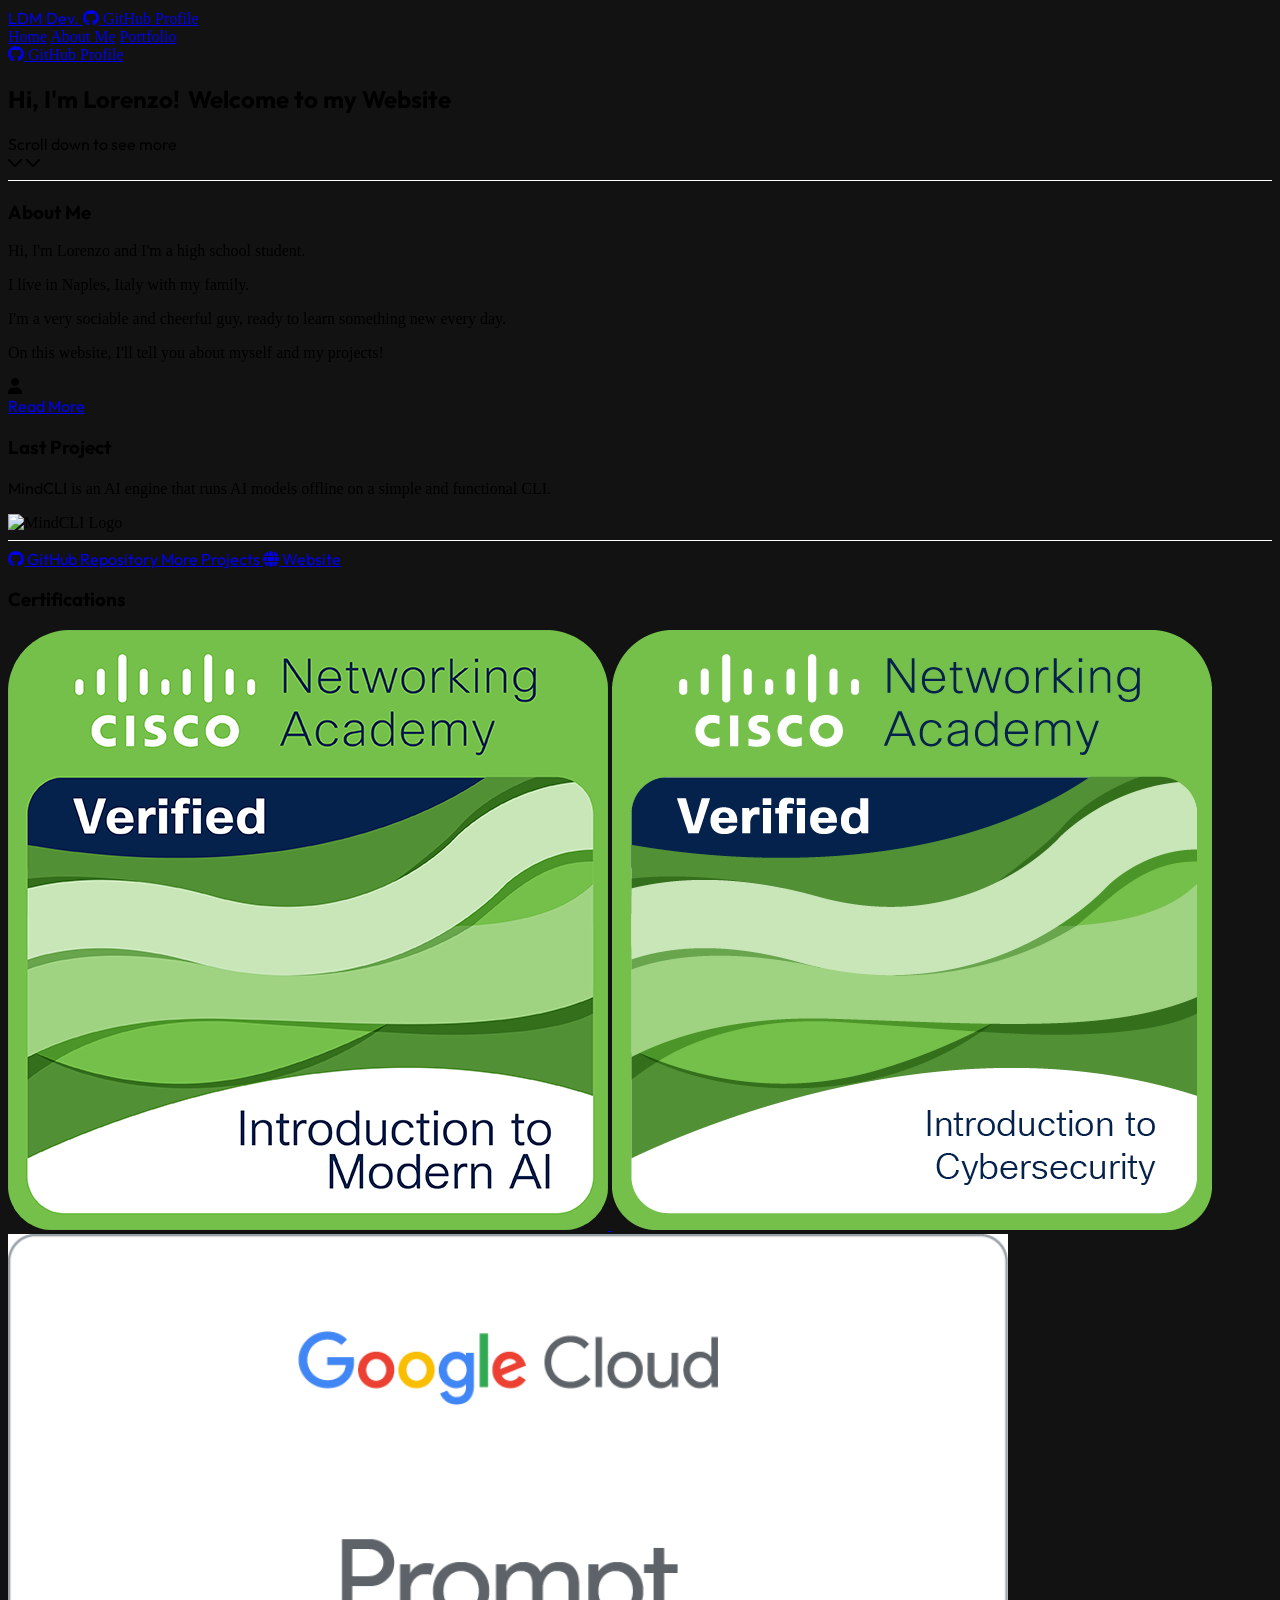
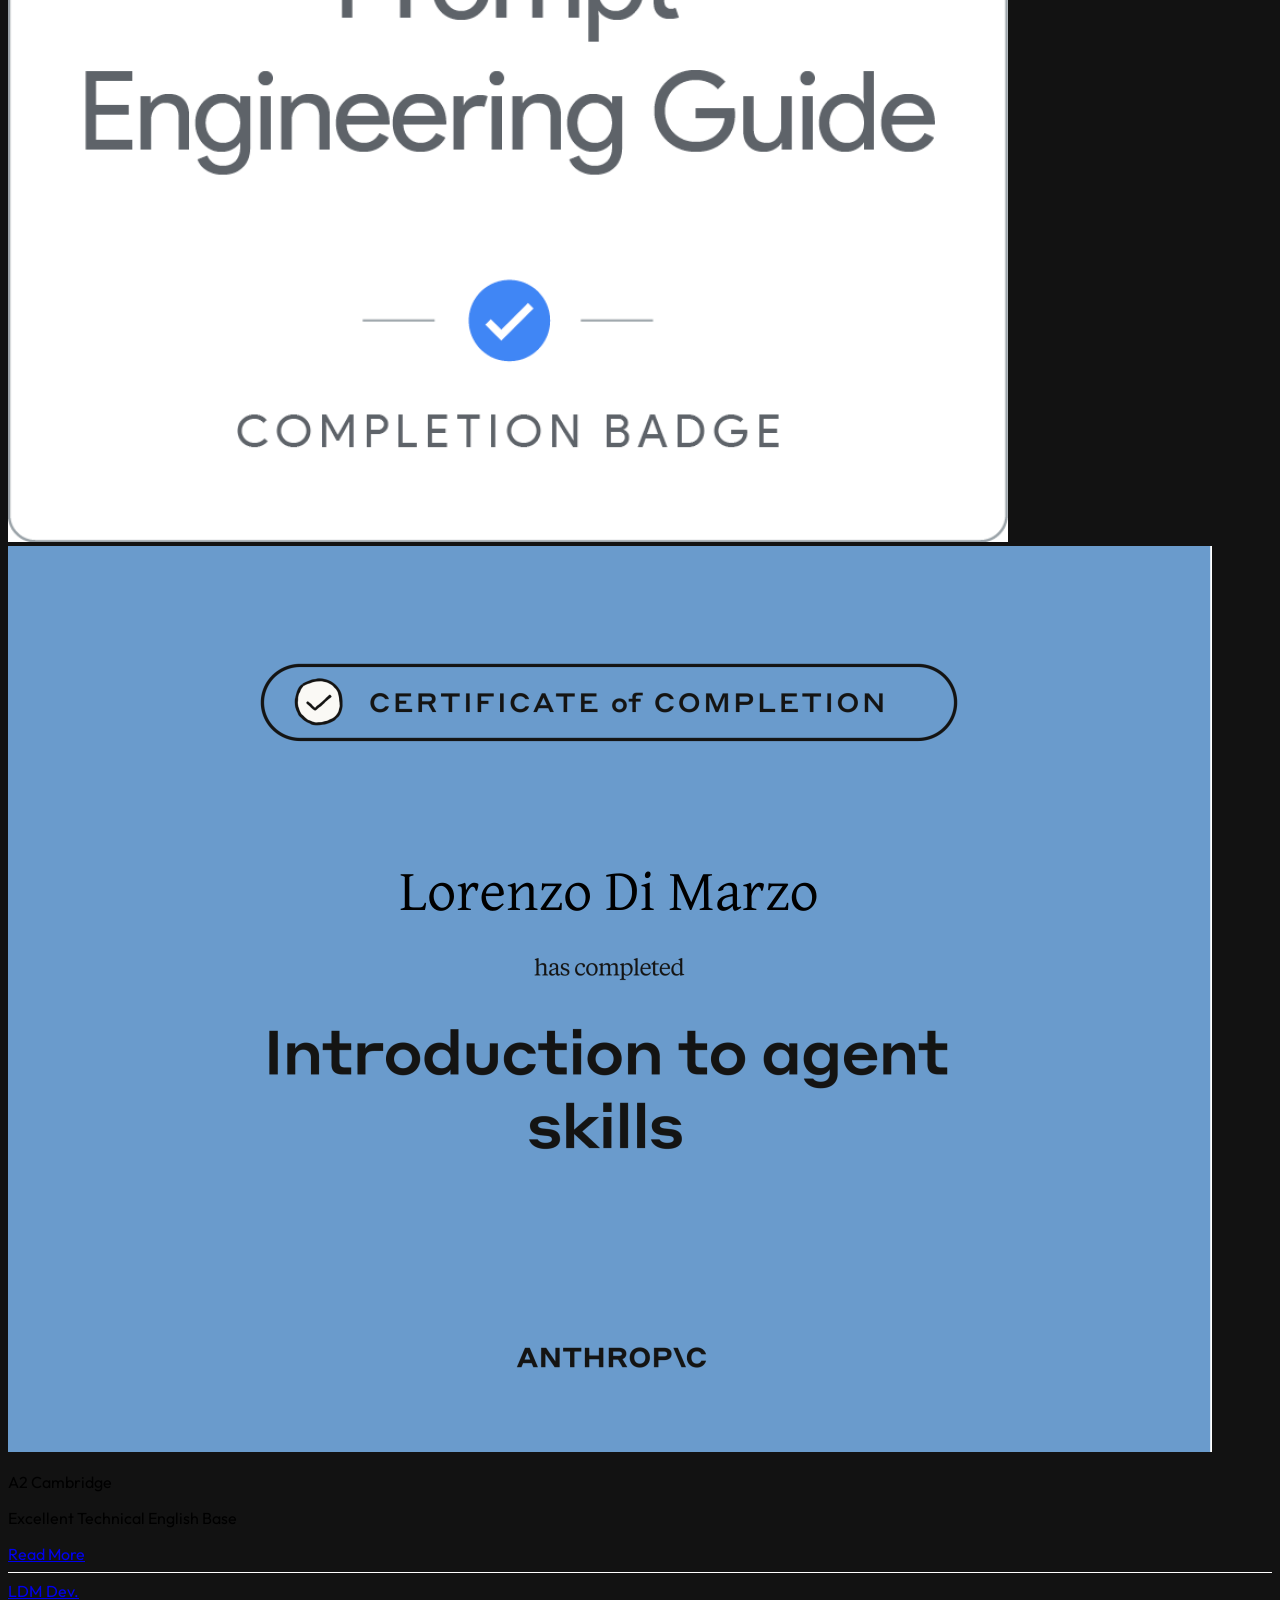
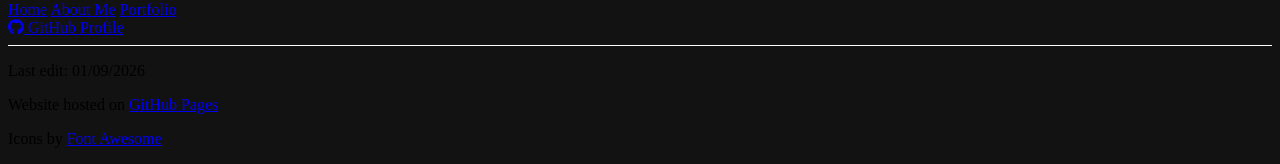
==== commit cb163499: "Website Update" ====
--- a/docs/index.html
+++ b/docs/index.html
@@ -43,7 +43,7 @@
                 class="h-10 md:h-12 px-4 md:px-5 bg-black rounded-full flex items-center justify-center border-2 border-white/20 shadow-lg group">
                 <span
                     class="text-base md:text-lg font-black tracking-tighter text-white font-outfit uppercase">LDM</span>
-                <span class="text-base md:text-lg font-black tracking-tighter text-red-600 font-outfit ml-2">Dev</span>
+                <span class="text-base md:text-lg font-black tracking-tighter text-red-600 font-outfit ml-2">Dev.</span>
             </a>
 
             <a href="https://github.com/Lorydima" target="_blank" rel="noopener"
@@ -55,7 +55,7 @@
         <div
             class="flex items-center justify-center space-x-6 md:space-x-10 text-[10px] md:text-sm font-bold uppercase tracking-wide">
             <a href="index.html" class="underline underline-offset-8 decoration-2 text-white font-black">Home</a>
-            <a href="about.html" class="hover:text-red-100 transition-colors">About Me</a>
+            <a href="aboutme.html" class="hover:text-red-100 transition-colors">About Me</a>
             <a href="portfolio.html" class="hover:text-red-100 transition-colors">Portfolio</a>
         </div>
 
@@ -124,7 +124,7 @@
                     </div>
 
                     <div class="mt-12 md:mt-16 w-full flex justify-center">
-                        <a href="about.html"
+                        <a href="aboutme.html"
                             class="cursor-pointer transition-all bg-red-600 text-white px-8 md:px-16 py-5 rounded-2xl border-red-700 border-b-[6px] hover:brightness-110 hover:-translate-y-[2px] hover:border-b-[8px] active:border-b-[2px] active:brightness-90 active:translate-y-[4px] font-black uppercase tracking-[0.2em] shadow-2xl font-outfit text-lg md:text-xl whitespace-nowrap text-center">
                             Read More
                         </a>
@@ -213,7 +213,7 @@
                         </div>
                     </div>
                     <div class="mt-12 md:mt-16 w-full flex justify-center">
-                        <a href="about.html"
+                        <a href="aboutme.html"
                             class="cursor-pointer transition-all bg-red-600 text-white px-8 md:px-10 py-4 rounded-xl border-red-700 border-b-[6px] hover:brightness-110 hover:-translate-y-[2px] hover:border-b-[8px] active:border-b-[2px] active:brightness-90 active:translate-y-[4px] font-black uppercase tracking-[0.2em] shadow-2xl font-outfit text-base md:text-lg whitespace-nowrap text-center">
                             Read More
                         </a>
@@ -234,14 +234,14 @@
                     <span
                         class="text-base md:text-xl font-black tracking-tighter text-white font-outfit uppercase">LDM</span>
                     <span
-                        class="text-base md:text-xl font-black tracking-tighter text-red-600 font-outfit ml-2">Dev</span>
+                        class="text-base md:text-xl font-black tracking-tighter text-red-600 font-outfit ml-2">Dev.</span>
                 </a>
             </div>
 
             <div
                 class="order-1 md:order-2 flex-1 flex items-center justify-center gap-8 md:gap-12 text-[10px] md:text-xs font-bold uppercase tracking-widest text-white">
                 <a href="index.html" class="hover:underline underline-offset-4">Home</a>
-                <a href="about.html" class="hover:underline underline-offset-4">About Me</a>
+                <a href="aboutme.html" class="hover:underline underline-offset-4">About Me</a>
                 <a href="portfolio.html" class="hover:underline underline-offset-4">Portfolio</a>
             </div>
 
